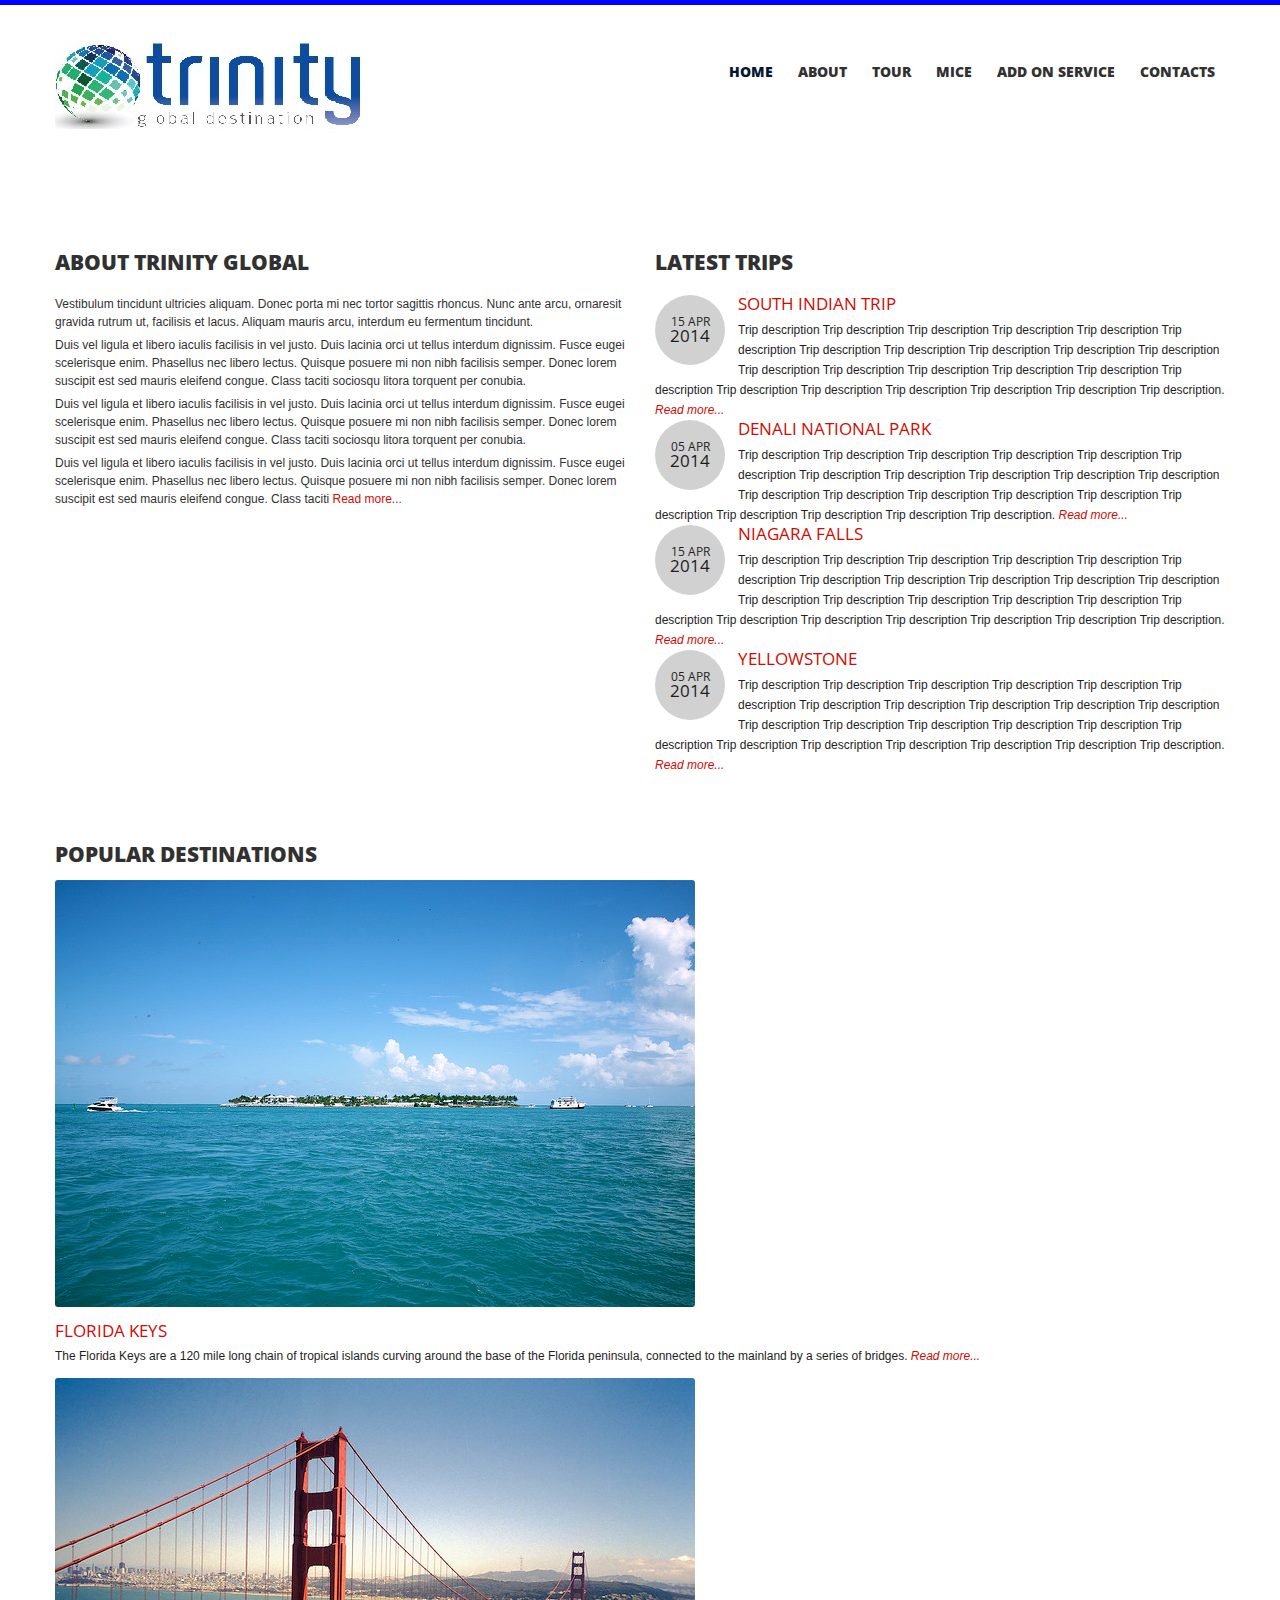
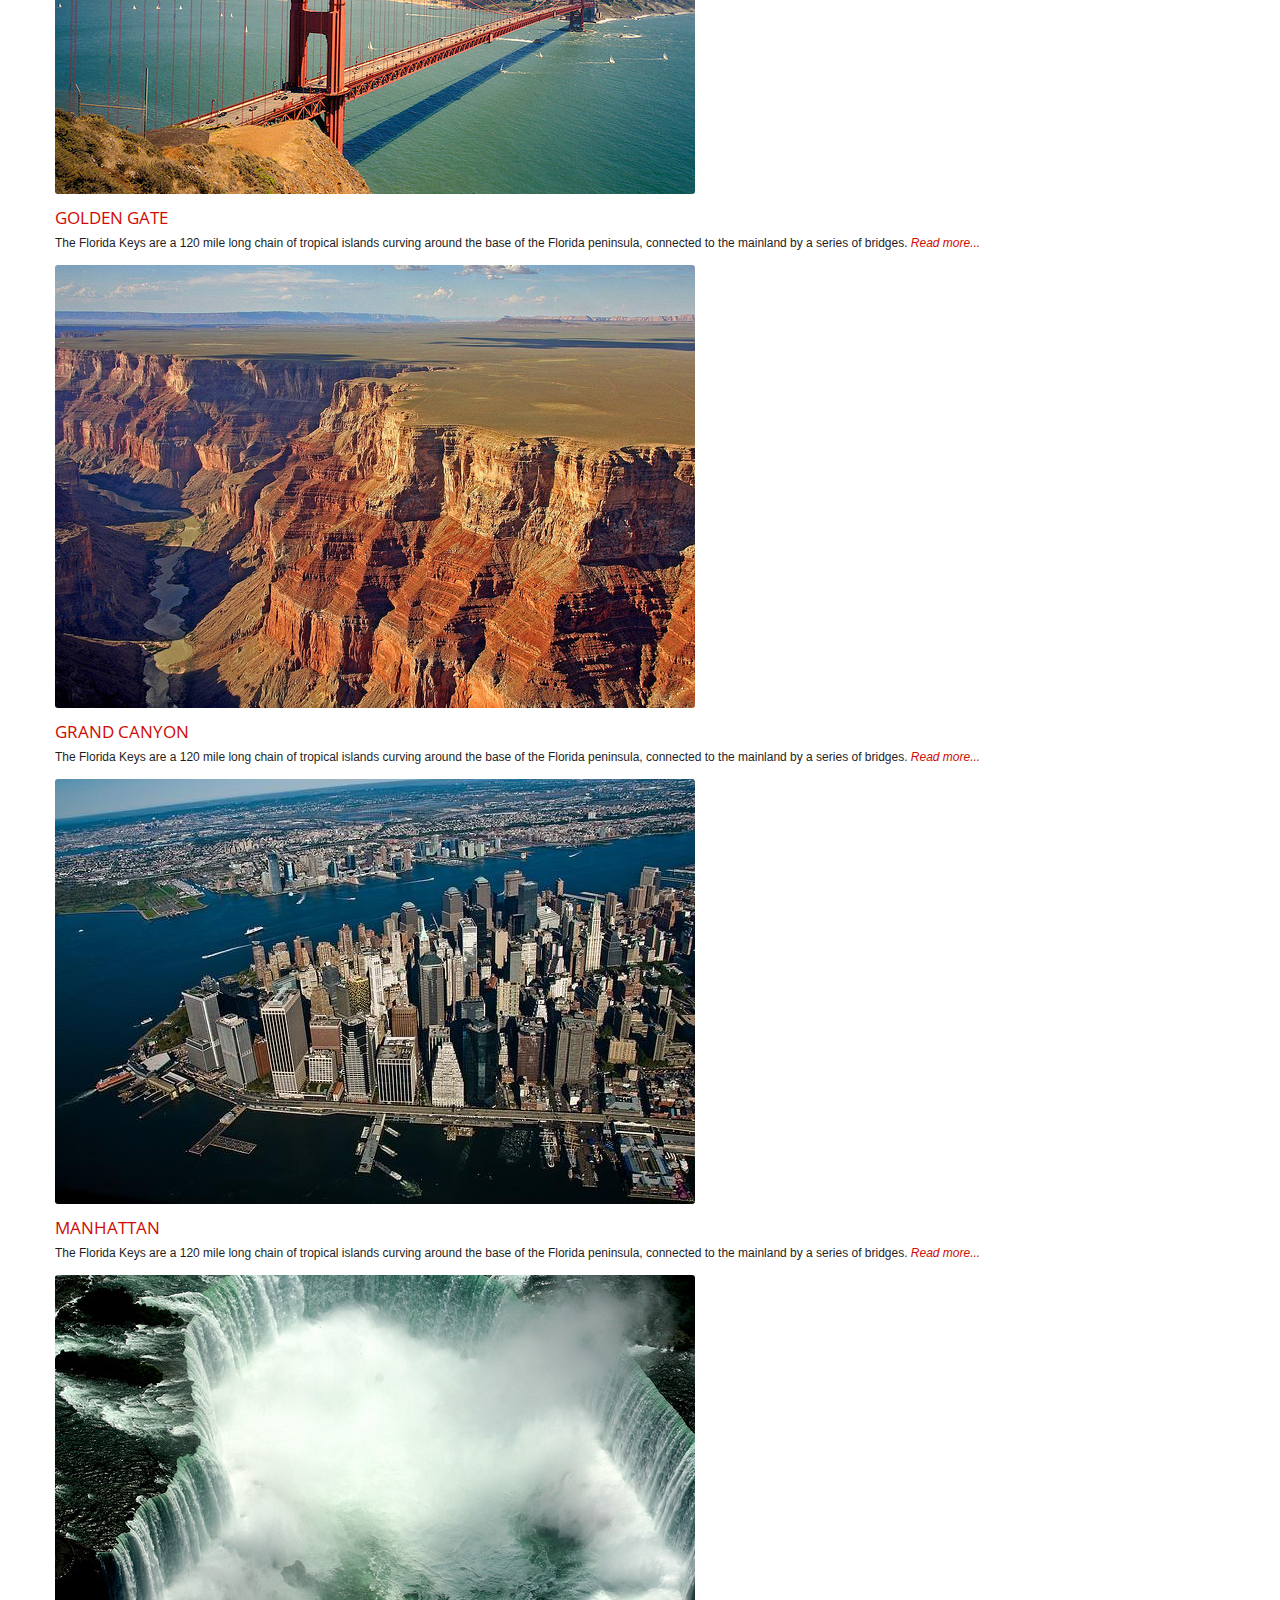
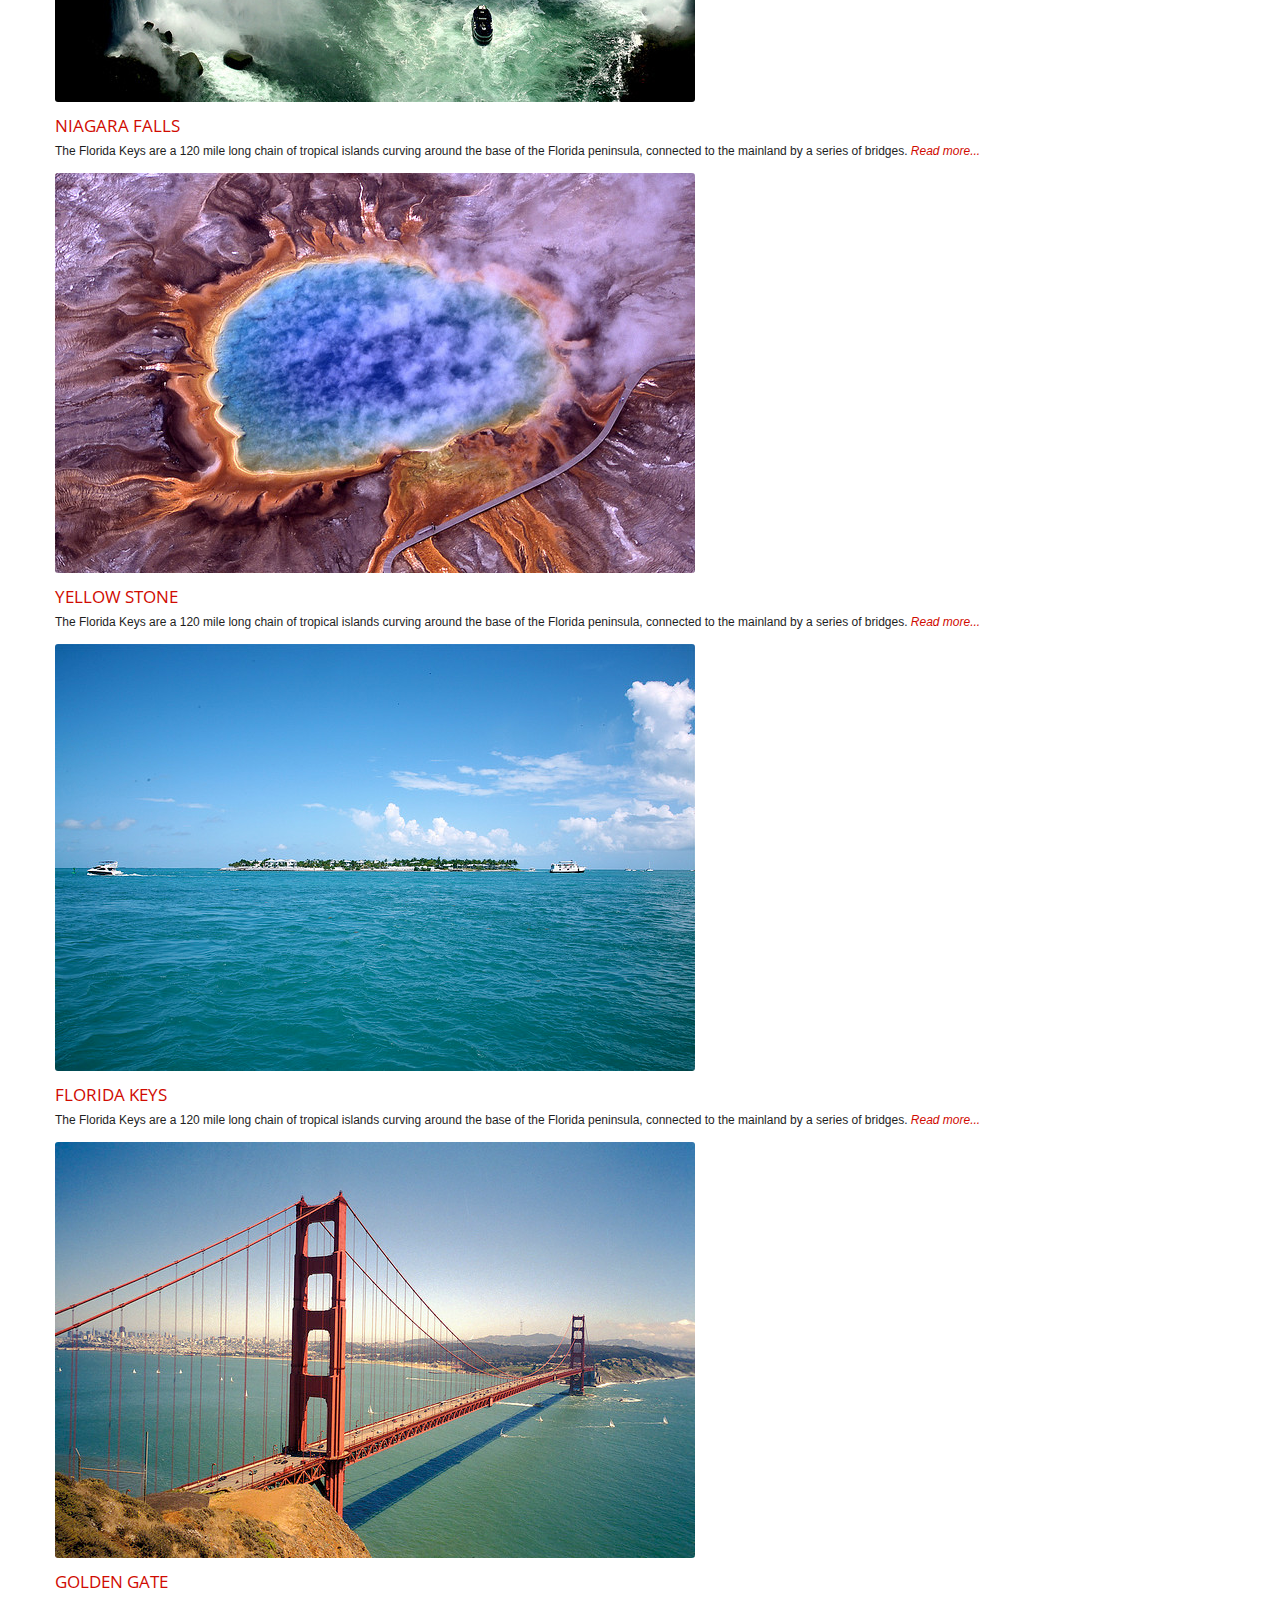
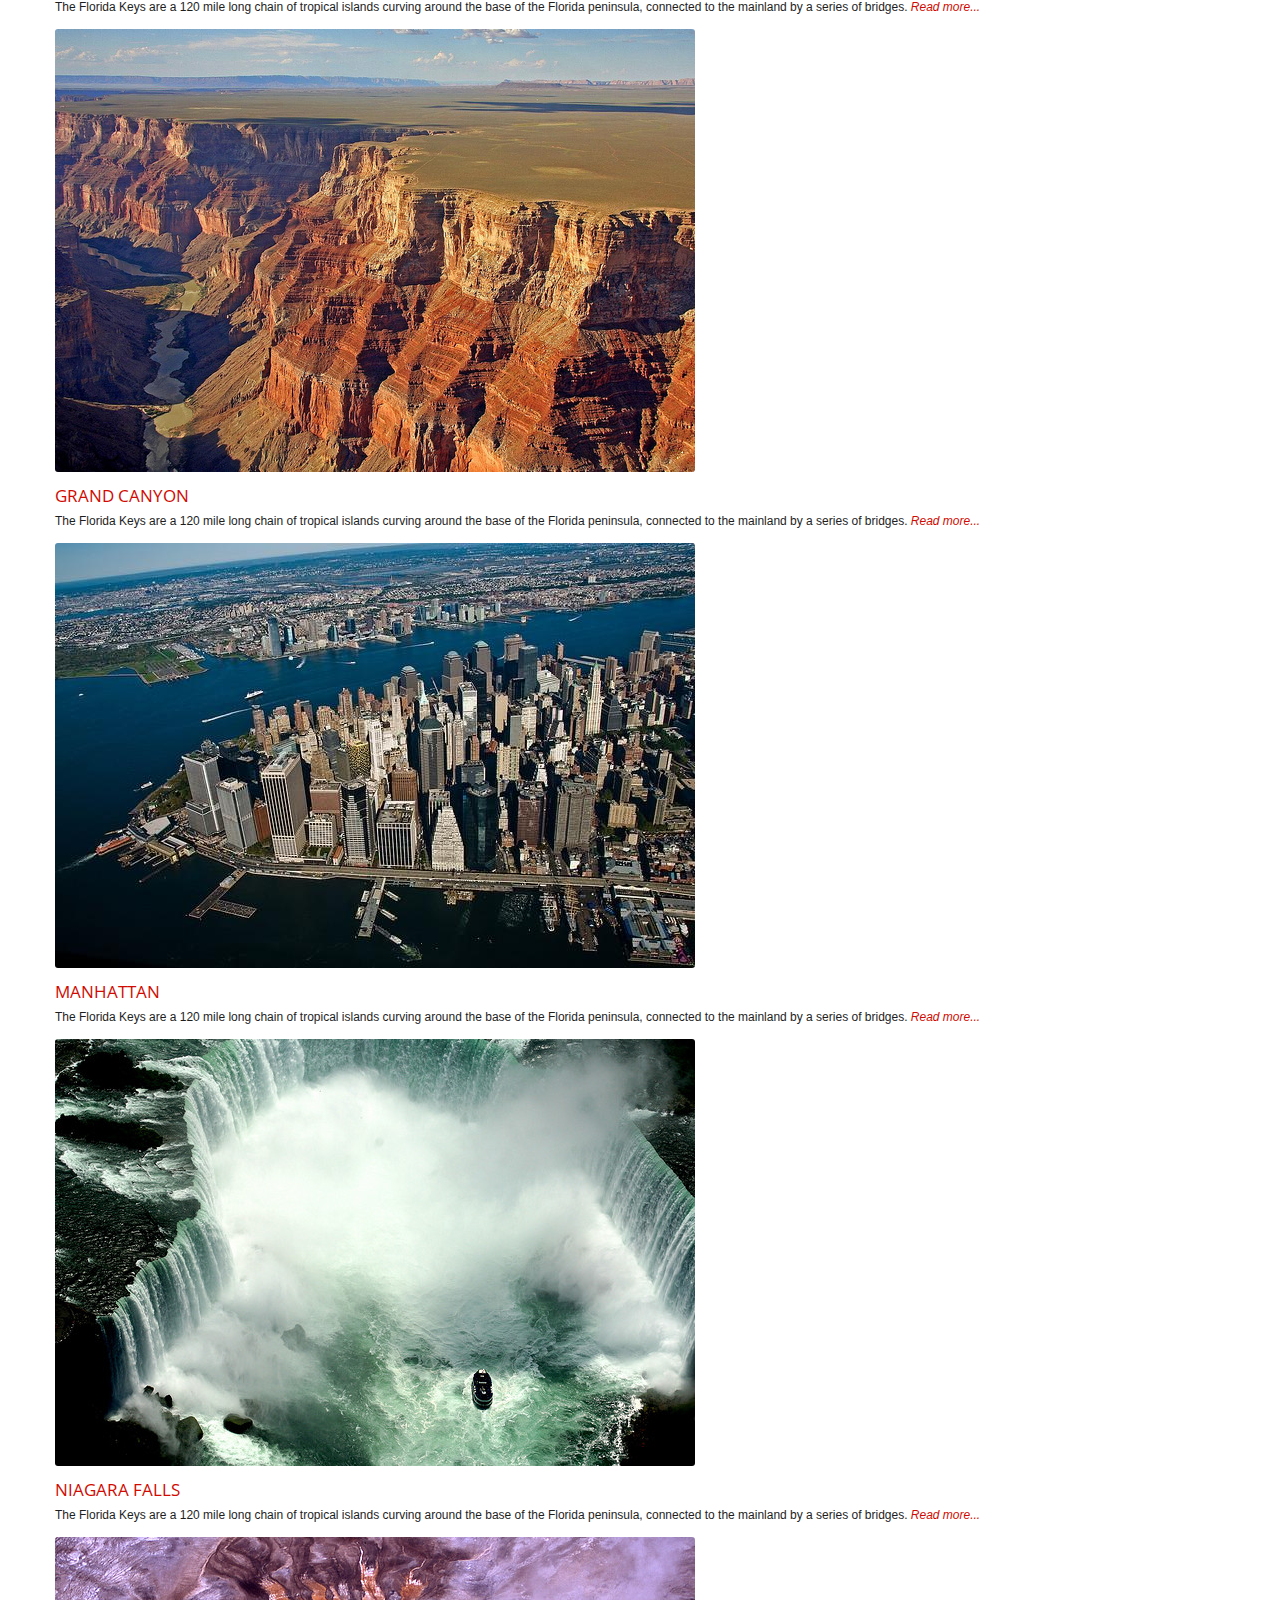
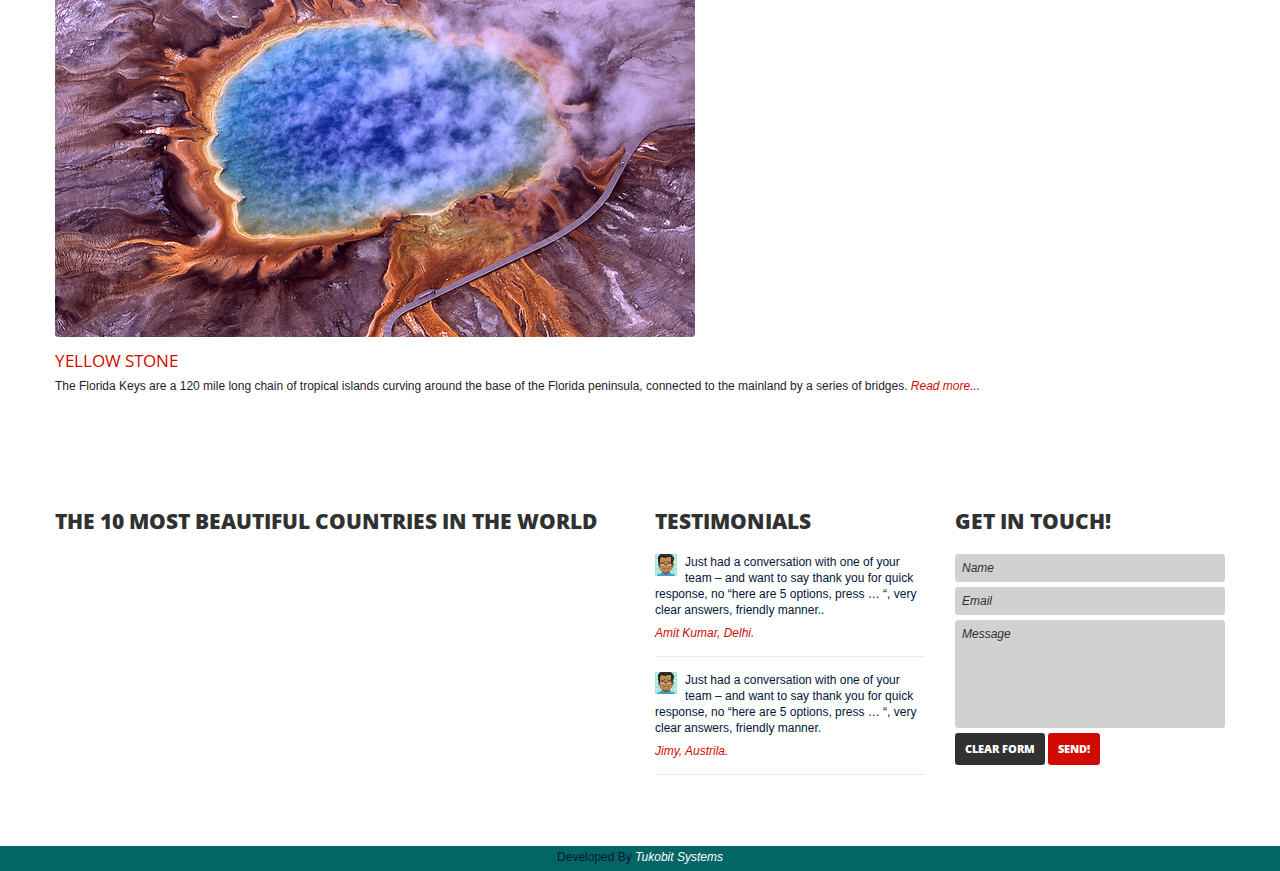
==== index.html @ 5bbd2037 "trinity version 1" ====
<!DOCTYPE html>
<html lang="en">
<head>
	<meta charset="utf-8">
		<meta name="viewport" content="width=device-width, initial-scale=1.0">
		<meta name="description" content="">
		<meta name="author" content="">
		<title>Trinity Global Destination</title>
		<meta name="description" content="Trinity chennai, Trinity GLobal Chennai" />
		<meta name="keywords" content="Trinity chennai, Trinity GLobal Chennai" />

<link href='http://fonts.googleapis.com/css?family=Open+Sans:400,600,700,800' rel='stylesheet' type='text/css'>
<!-- for slider and menu -->
<link rel="stylesheet" id="camera-css"  href="css/camera.css" type="text/css" media="all">
<link href="css/bootstrap.css" rel="stylesheet">
<link href="css/theme.css" rel="stylesheet">
<link rel="stylesheet" type="text/css" href="css/skins/tango/skin.css" />
<link href="css/bootstrap-responsive.css" rel="stylesheet">


</head>
<body>
    <div class="header">
    	<div class="wrap">
        	<div class="navbar navbar_ clearfix">
            	<div class="container">
                    <div class="row">
                        <div class="span4">
                        	<div class="logo"><a href="index.html"><img src="images/logo.jpg" alt="" /></a></div>                        
                        </div>
                        <div class="span8">
                        	  <i class="icon"></i> 
                        	<div class="follow_us">
                                
                            </div>
                            <div class="clear"></div>
                            <nav id="main_menu">
                                <div class="menu_wrap">
                                    <ul class="nav sf-menu">
                                      <li class="current"><a href="index.html">Home</a></li>
                                      <li><a href="#">About</a></li>
                                      <li><a href="#">Tour</a></li>
                                      <li><a href="#">Mice</a></li>
                                      <li class="sub-menu"><a href="javascript:{}">Add on Service</a>
                                           <ul>
                                              <li><a href="#"><span>-</span> Visa</a></li>
                                              <li><a href="#"><span>-</span>Passport</a></li>
                                              <li><a href="#"><span>-</span>Service 1</a></li>                                      
                                          </ul>
                                      </li>                                  
                                      
                                      <li><a href="contacts.html">Contacts</a></li>
                                    </ul>
                                </div>
                             </nav>                            
                        </div>
                    </div>                
                </div>
             </div>
        </div>    
    </div>
    <div class="page_container">
        <!--slider-->
        <div id="main_slider">
            <div class="camera_wrap" id="camera_wrap_1">
                <div data-src="images/Sydney.jpg" ></div>
                <div data-src="images/Grand Aus.jpg"></div>
                <div data-src="images/Spanish_steps.jpg"></div>                                        
            </div><!-- #camera_wrap_1 -->
            <div class="clear"></div>	
        </div>        
        <!--//slider-->
                       
      
        <div class="wrap block">
        	<div class="container">
        		<div class="row news_block">
        			<div class="span6">
                    	<h2 class="title">About Trinity Global</h2>
                        <p>Vestibulum tincidunt ultricies aliquam. Donec porta mi nec tortor sagittis rhoncus. Nunc ante arcu, ornaresit gravida rutrum ut, facilisis et lacus. Aliquam mauris arcu, interdum eu fermentum tincidunt.</p>
                        <p>Duis vel ligula et libero iaculis facilisis in vel justo. Duis lacinia orci ut tellus interdum dignissim. Fusce eugei scelerisque enim. Phasellus nec libero lectus. Quisque posuere mi non nibh facilisis semper. Donec lorem suscipit est sed mauris eleifend congue. Class taciti sociosqu litora torquent per conubia.</p>
                        <p>Duis vel ligula et libero iaculis facilisis in vel justo. Duis lacinia orci ut tellus interdum dignissim. Fusce eugei scelerisque enim. Phasellus nec libero lectus. Quisque posuere mi non nibh facilisis semper. Donec lorem suscipit est sed mauris eleifend congue. Class taciti sociosqu litora torquent per conubia.</p>
                        <p>Duis vel ligula et libero iaculis facilisis in vel justo. Duis lacinia orci ut tellus interdum dignissim. Fusce eugei scelerisque enim. Phasellus nec libero lectus. Quisque posuere mi non nibh facilisis semper. Donec lorem suscipit est sed mauris eleifend congue. Class taciti <a href="#">Read more...</a></p>
                    </div> 
                    <div class="span6">
                    	<h2 class="title">Latest Trips</h2>
                        <ul id="newscarousel" class="jcarousel-skin-tango">
                            <li>
                            	<div class="news_date">15 apr<span>2014</span></div>
                                <div class="news_t"><a href="#">South Indian Trip</a></div>
                                <div class="news_info"> Trip description  Trip description  Trip description  Trip description  Trip description  Trip description Trip description Trip description Trip description Trip description Trip description Trip description Trip description Trip description Trip description Trip description Trip description Trip description Trip description Trip description Trip description Trip description Trip description. <a href="#">Read more...</a></div>
                                <div class="clear"></div>
                            </li>
                            <li>
                            	<div class="news_date">05 apr<span>2014</span></div>
                                <div class="news_t"><a href="#">Denali National Park</a></div>
                               <div class="news_info"> Trip description  Trip description  Trip description  Trip description Trip description Trip description Trip description Trip description Trip description Trip description Trip description Trip description Trip description Trip description Trip description Trip description Trip description Trip description Trip description Trip description Trip description. <a href="#">Read more...</a></div>
                                <div class="clear"></div>
                            </li>
                            <li>
                            	<div class="news_date">15 apr<span>2014</span></div>
                                <div class="news_t"><a href="#">Niagara Falls</a></div>
                                <div class="news_info"> Trip description  Trip description  Trip description  Trip description  Trip description  Trip description Trip description Trip description Trip description Trip description Trip description Trip description Trip description Trip description Trip description Trip description Trip description Trip description Trip description Trip description Trip description Trip description Trip description. <a href="#">Read more...</a></div>
                                <div class="clear"></div>
                            </li>
                            <li>
                            	<div class="news_date">05 apr<span>2014</span></div>
                                <div class="news_t"><a href="#">Yellowstone</a></div>
                               <div class="news_info"> Trip description  Trip description  Trip description  Trip description  Trip description  Trip description Trip description Trip description Trip description Trip description Trip description Trip description Trip description Trip description Trip description Trip description Trip description Trip description Trip description Trip description Trip description Trip description Trip description. <a href="#">Read more...</a></div>
                                <div class="clear"></div>
                            </li>
                         </ul> 
                    </div>       		
            	</div>
        	</div>
        </div>
        
        <div class="wrap block carousel_block">
            <div class="container">
            	<h2 class="upper">Popular Destinations</h2>
            	<div class="row">
                    <div class="span12">
                        <ul id="mycarousel2" class="jcarousel-skin-tango">
                            <li>
                            	<div class="post_carousel">
                                	<img src="images/popular/florida keys.jpg" alt="" />
                                	<div class="title_t"><a href="#">Florida Keys</a></div>
                                    The Florida Keys are a 120 mile long chain of tropical islands curving around the base of the Florida peninsula, connected to the mainland by a series of bridges. <a href="#" class="arrow_link">Read more...</a>
                                </div>	
                            </li>
                            <li>
                            	<div class="post_carousel">
                                	<img src="images/popular/golden gate.jpg" alt="" />
                                	<div class="title_t"><a href="#">Golden Gate</a></div>
                                The Florida Keys are a 120 mile long chain of tropical islands curving around the base of the Florida peninsula, connected to the mainland by a series of bridges. <a href="#" class="arrow_link">Read more...</a>
                                </div>	
                            </li>
                            <li>
                            	<div class="post_carousel">
                                	<img src="images/popular/grand canyon.jpg" alt="" />
                                	<div class="title_t"><a href="#">Grand Canyon</a></div>
                                 The Florida Keys are a 120 mile long chain of tropical islands curving around the base of the Florida peninsula, connected to the mainland by a series of bridges. <a href="#" class="arrow_link">Read more...</a>
                                </div>	
                            </li>
                            <li>
                            	<div class="post_carousel">
                                	<img src="images/popular/manhattan.jpg" alt="" />
                                	<div class="title_t"><a href="#">Manhattan</a></div>
                                    The Florida Keys are a 120 mile long chain of tropical islands curving around the base of the Florida peninsula, connected to the mainland by a series of bridges. <a href="#" class="arrow_link">Read more...</a>
                                </div>	
                            </li> 
                            <li>
                            	<div class="post_carousel">
                                	<img src="images/popular/niagara falls.jpg" alt="" />
                                	<div class="title_t"><a href="#">Niagara Falls</a></div>
                                   The Florida Keys are a 120 mile long chain of tropical islands curving around the base of the Florida peninsula, connected to the mainland by a series of bridges. <a href="#" class="arrow_link">Read more...</a>
                                </div>	
                            </li>
                            <li>
                            	<div class="post_carousel">
                                	<img src="images/popular/yellowstone.jpg" alt="" />
                                	<div class="title_t"><a href="#">Yellow Stone</a></div>
                                   The Florida Keys are a 120 mile long chain of tropical islands curving around the base of the Florida peninsula, connected to the mainland by a series of bridges. <a href="#" class="arrow_link">Read more...</a>
                                </div>	
                            </li>    
                            
                            <li>
                            	<div class="post_carousel">
                                	<img src="images/popular/florida keys.jpg" alt="" />
                                	<div class="title_t"><a href="#">Florida Keys</a></div>
                                    The Florida Keys are a 120 mile long chain of tropical islands curving around the base of the Florida peninsula, connected to the mainland by a series of bridges. <a href="#" class="arrow_link">Read more...</a>
                                </div>	
                            </li>
                            <li>
                            	<div class="post_carousel">
                                	<img src="images/popular/golden gate.jpg" alt="" />
                                	<div class="title_t"><a href="#">Golden Gate</a></div>
                                The Florida Keys are a 120 mile long chain of tropical islands curving around the base of the Florida peninsula, connected to the mainland by a series of bridges. <a href="#" class="arrow_link">Read more...</a>
                                </div>	
                            </li>
                            <li>
                            	<div class="post_carousel">
                                	<img src="images/popular/grand canyon.jpg" alt="" />
                                	<div class="title_t"><a href="#">Grand Canyon</a></div>
                                 The Florida Keys are a 120 mile long chain of tropical islands curving around the base of the Florida peninsula, connected to the mainland by a series of bridges. <a href="#" class="arrow_link">Read more...</a>
                                </div>	
                            </li>
                            <li>
                            	<div class="post_carousel">
                                	<img src="images/popular/manhattan.jpg" alt="" />
                                	<div class="title_t"><a href="#">Manhattan</a></div>
                                    The Florida Keys are a 120 mile long chain of tropical islands curving around the base of the Florida peninsula, connected to the mainland by a series of bridges. <a href="#" class="arrow_link">Read more...</a>
                                </div>	
                            </li> 
                            <li>
                            	<div class="post_carousel">
                                	<img src="images/popular/niagara falls.jpg" alt="" />
                                	<div class="title_t"><a href="#">Niagara Falls</a></div>
                                   The Florida Keys are a 120 mile long chain of tropical islands curving around the base of the Florida peninsula, connected to the mainland by a series of bridges. <a href="#" class="arrow_link">Read more...</a>
                                </div>	
                            </li>
                            <li>
                            	<div class="post_carousel">
                                	<img src="images/popular/yellowstone.jpg" alt="" />
                                	<div class="title_t"><a href="#">Yellow Stone</a></div>
                                   The Florida Keys are a 120 mile long chain of tropical islands curving around the base of the Florida peninsula, connected to the mainland by a series of bridges. <a href="#" class="arrow_link">Read more...</a>
                                </div>	
                            </li>                                                                                
                        </ul>                        
                    </div>                
                </div>                
            </div>
        </div>        
    </div>
	    
    <div id="footer">
    	<div class="wrap">
    		<div class="container">
            	<div class="row">
                	<div class="span6">
                    	<h2 class="title">The 10 most beautiful countries in the world</h2>
                        <iframe width="553" height="240" src="https://www.youtube.com/embed/GgEOurHF_No" frameborder="0" allowfullscreen> </iframe>
                        
                    </div>
                    <div class="span3">
                    	<h2 class="title">Testimonials</h2>
                        <ul>
                        	<li>
                            	<span class="testimonials_arrow"></span>Just had a conversation with one of your team – and want to say thank you for quick response, no “here are 5 options, press … “, very clear answers, friendly manner..
                            	<div class="clear"></div>
                                <div class="author">Amit Kumar, Delhi.</div>
                            </li>
                            <li>
                            	<span class="testimonials_arrow"></span>Just had a conversation with one of your team – and want to say thank you for quick response, no “here are 5 options, press … “, very clear answers, friendly manner.
                            	<div class="clear"></div>
                                <div class="author">Jimy, Austrila.</div>
                            </li>
                            <a href="#" class="arrow_link">More Testimonials...</a>
                        </ul>                     
                    </div>
                    <div class="span3">
                        <h2 class="title">Get in touch!</h2>
                        <form action="#" method="post">
                        	<input class="span3" type="text" name="name" id="name" value="Name" onFocus="if (this.value == 'Name') this.value = '';" onBlur="if (this.value == '') this.value = 'Name';" />
                            <input class="span3" type="text" name="email" id="email" value="Email" onFocus="if (this.value == 'Email') this.value = '';" onBlur="if (this.value == '') this.value = 'Email';" />
                            <textarea name="message" id="message" class="span3" onFocus="if (this.value == 'Message') this.value = '';" onBlur="if (this.value == '') this.value = 'Message';" >Message</textarea>
                            <div class="clear"></div>
                            <input type="reset" class="btn dark_btn" value="Clear form" />
                            <input type="submit" class="btn send_btn" value="Send!" />
                            <div class="clear"></div>
                        </form>
                    </div>         	
            	</div>
        	</div>            
        </div>
        
        <div class="footer_bottom">
                		<p align="center">  Developed By <a href="http://tukobit.com"> Tukobit Systems</a></p>
                </div>
            </div>

	<script src="http://ajax.googleapis.com/ajax/libs/jquery/1.8.2/jquery.min.js"></script>
    <script type="text/javascript" src="js/jquery.easing.1.3.js"></script>
    <!-- <script type="text/javascript" src="js/jquery.mobile.customized.min.js"></script> -->
    <script type="text/javascript" src="js/camera.js"></script>
    <script src="js/bootstrap.js"></script>
    <script src="js/superfish.js"></script>
    <script type="text/javascript" src="js/jquery.prettyPhoto.js"></script>
    <script type="text/javascript" src="js/jquery.jcarousel.js"></script>
    <script type="text/javascript" src="js/jquery.tweet.js"></script>
    <script type="text/javascript" src="js/myscript.js"></script>
    <script type="text/javascript">
		$(document).ready(function(){	
			//Slider
			$('#camera_wrap_1').camera();
			
			//Popular destination
			$('#mycarousel, #mycarousel2, #newscarousel').jcarousel();													
		});		
	</script>
</body>
</html>
---- css/camera.css ----
/**************************
*
*	GENERAL
*
**************************/
.camera_wrap a, .camera_wrap img, 
.camera_wrap ol, .camera_wrap ul, .camera_wrap li,
.camera_wrap table, .camera_wrap tbody, .camera_wrap tfoot, .camera_wrap thead, .camera_wrap tr, .camera_wrap th, .camera_wrap td
.camera_thumbs_wrap a, .camera_thumbs_wrap img, 
.camera_thumbs_wrap ol, .camera_thumbs_wrap ul, .camera_thumbs_wrap li,
.camera_thumbs_wrap table, .camera_thumbs_wrap tbody, .camera_thumbs_wrap tfoot, .camera_thumbs_wrap thead, .camera_thumbs_wrap tr, .camera_thumbs_wrap th, .camera_thumbs_wrap td {
	background: none;
	border: 0;
	font: inherit;
	font-size: 100%;
	margin: 0;
	padding: 0;
	vertical-align: baseline;
	list-style: none
}
.camera_wrap {
	display: none;
	float: left;
	position: relative;
	z-index: 0;
}
.camera_wrap img {max-width: none!important;
}
.camera_fakehover {
	height: 100%;
	min-height: 60px;
	position: relative;
	width: 100%;
	z-index: 1;
	background:#607a89;
}
.camera_wrap {
	width: 100%;
}
.camera_src {
	display: none;
}
.cameraCont, .cameraContents {
	height: 100%;
	position: relative;
	width: 100%;
	z-index: 1;
}
.cameraSlide {
	bottom: 0;
	left: 0;
	position: absolute;
	right: 0;
	top: 0;
	width: 100%;
}
.cameraContent {
	bottom: 0;
	display: none;
	left: 0;
	position: absolute;
	right: 0;
	top: 0;
	width: 100%;
}
.camera_target {
	bottom: 0;
	height: 100%;
	left: 0;
	overflow: hidden;
	position: absolute;
	right: 0;
	text-align: left;
	top: 0;
	width: 100%;
	z-index: 0;
}
.camera_overlayer {
	bottom: 0;
	height: 100%;
	left: 0;
	overflow: hidden;
	position: absolute;
	right: 0;
	top: 0;
	width: 100%;
	z-index: 0;
}
.camera_target_content {
	bottom: 0;
	left: 0;
	overflow: hidden;
	position: absolute;
	right: 0;
	top: 0;
	z-index: 2;
}
.camera_target_content .camera_link {
	display: block;
	height: 100%;
	text-decoration: none;
}
.camera_loader {
	overflow: hidden;
	position: absolute;
	z-index: 3;
}
.camera_bar {
	bottom: 0;
	left: 0;
	overflow: hidden;
	position: absolute;
	right: 0;
	top: 0;
	z-index: 3;
}
.camera_thumbs_wrap.camera_left .camera_bar, .camera_thumbs_wrap.camera_right .camera_bar {
	height: 100%;
	position: absolute;
	width: auto;
}
.camera_thumbs_wrap.camera_bottom .camera_bar, .camera_thumbs_wrap.camera_top .camera_bar {
	height: auto;
	position: absolute;
	width: 100%;
}
.camera_nav_cont {
	height: 65px;
	overflow: hidden;
	position: absolute;
	right: 9px;
	top: 15px;
	width: 120px;
	z-index: 4;
}
.camerarelative {
	overflow: hidden;
	position: relative;
}
.imgFake {
	cursor: pointer;
}
.camera_prevThumbs {
}
.camera_prevThumbs div {
}
.camera_nextThumbs {
}
.camera_nextThumbs div {
}
.camera_command_wrap .hideNav {
	display: none;
}
.camera_command_wrap {
	left: 0;
	position: relative;
	right:0;
	z-index: 4;
}
.camera_wrap .camera_pag .camera_pag_ul {display:none;
}
.camera_commands {display:none;
}
.camera_prev, .camera_next {
	cursor: pointer;
	height: 44px;
	position: absolute;
	top: 50%;
	margin-top:-22px;
	width: 25px;
	z-index: 50;
	display:block !important; 
	
}
.camera_prev {left: 15%;
}
.camera_prev > span {
	background-position:0 0;
	display: block;
	height: 44px;
	width: 25px;
}
.camera_next {
	right: 15%;
}
.camera_prev > span, .camera_next > span {
	background: url(../img/slider_nav.png);
	background-repeat:no-repeat;
}
.camera_next > span {
	background-position:-25px 0;
	display: block;
	height: 44px;
	width: 25px;
}
.camera_next > span:hover {	background-position:-25px -44px;
}
.camera_prev > span:hover {	background-position:0 -44px;
}
.camera_clear {
	display: block;
	clear: both;
}
.showIt {display: none;
}
.camera_clear {
	clear: both;
	display: block;
	height: 1px;
	margin: 0;
	font-size:0;
	position: relative;
}
.camera_caption {display:none;
}
---- css/theme.css ----
}
body { overflow-x:hidden;
}
.font {
	font-family: 'Open Sans', sans-serif;
	font-weight:400; /*Normal*/
	font-weight:600; /*Semi-Bold*/
	font-weight:700; /*Bold*/
	font-weight:800; /*Extra-Bold*/	
}
.header {
	padding:36px 0 21px 0;
	background:#fff;
	border-top:5px blue solid;
}
.fleft {float:left;
}
.fright {float:right;
}
.clear {
	height:0;
	clear:both;
	font-size:0;
}
.author {
	padding-top:7px;
	color:#d00b01;
	font-style:italic;
}
img {
	outline:0;
	vertical-align:top;
}
.logo {padding-bottom:6px;
}
.logo img {max-width:100%;
}

.follow_us {
	text-align:right;
	padding:3px 4px 9px 0;
}
.follow_us ul li {
	padding:0;
	margin:0 0 0 5px;
	display:inline-block;
	line-height:30px;
}
.follow_us a {
	background-image:url(../img/top_socials.png);
	background-repeat:no-repeat;
	height:30px;
	width:30px;
	display:block;
	text-indent:-9999px;
	text-align:left;
}
.follow_us a.facebook {background-position:0 0;
}
.follow_us a.facebook:hover {background-position:0 -30px;
}
.follow_us a.vimeo {background-position:-35px 0;
}
.follow_us a.vimeo:hover {background-position:-35px -30px;
}
.follow_us a.tumbrl {background-position:-70px 0;
}
.follow_us a.tumbrl:hover {background-position:-70px -30px;
}
.follow_us a.twitter {background-position:-105px 0;
}
.follow_us a.twitter:hover {background-position:-105px -30px;
}
.follow_us a.delicious {background-position:-140px 0;
}
.follow_us a.delicious:hover {background-position:-140px -30px;
}

/*nav*/
#main_menu {
	position: relative;
	float:right;
}
.menu_wrap {
  padding-top: 10px;
  float:right;
}
.menu_wrap .nav li {
  margin: 0;
  padding: 0;
  position: relative;
  zoom: 1;
}
.menu_wrap .nav > li {
  padding: 0 0 0 25px;
  display:inline-block;
}
.menu_wrap .nav > li:first-child {
}
#main_menu select {
	display: none;
	font-family:Arial;
	font-size:12px;
}
.menu_wrap .nav li a {
  line-height:18px;
  color: #313131;
  font-family: 'Open Sans', sans-serif;
  font-weight:800;
  font-size:14px;
  text-transform: uppercase;
  text-shadow: none;
  text-decoration: none;
  padding:0; 
  text-align:left;
}
.menu_wrap .nav > li.sfHover > a,
.menu_wrap .nav > li.sfHover > a:hover,
.menu_wrap .nav > li > a:hover,
.menu_wrap .nav > li.current > a,
.menu_wrap .nav > li.current > a:hover {
	color: #031634;
	background:none;
}
.sub-menu > a {position: relative;
}
.menu_wrap .nav > li.sub-menu > a:before {
  content: " ";
  position: absolute;
  background: none;
  width: 7px;
  height: 4px;
  right: 50%;
  top: 51px;
  margin: 0 -3px 0 0;
}
.menu_wrap .nav > li.sfHover > a:before,
.menu_wrap .nav > li.sfHover > a:hover:before,
.menu_wrap .nav > li > a:hover:before,
.menu_wrap .nav > li.current > a:before,
.menu_wrap .nav > li.current > a:hover:before { background: url('../img/li-marker.png') left top no-repeat;
}
.menu_wrap .nav > li.current > a:before { background: none;
}
.menu_wrap .nav > li.current.sfHover > a:before { background: url('../img/li-marker.png') left top no-repeat;
}
.menu_wrap .nav ul {
  position: absolute;
  display: none;
  width: 133px;
  left: 0;
  top: 55px;
  list-style: none;
  zoom: 1;
  z-index: 25;
  background:#fff;
  border-top:4px #031634 solid;
  padding: 14px 0 7px 0;
  margin: 0;
}

.menu_wrap .nav > li li.sub-menu > a:before {
  content: " ";
  position: absolute;
  background: none;
  width: 7px;
  height: 4px;
  right: 10px;
  top: 13px;
}
.menu_wrap .nav ul li a {
  display: block;
  text-transform: none;
  font-size: 12px;
  font-weight:400;
  color:#313131;
  line-height: 18px;
  padding: 0 10px 7px 15px;
  background: none;
}
.menu_wrap .nav ul li a span {display:none;
}
.menu_wrap .nav > li > ul li > a:hover,
.menu_wrap .nav > li > ul li.sfHover > a,
.menu_wrap .nav > li > ul li.current > a {
  text-decoration: none;
  color:#d00b01;
}
.menu_wrap .nav > li > ul li > a:hover:before,
.menu_wrap .nav > li > ul li.sfHover > a:before { background: none;  
}
.menu_wrap .nav ul ul {
  position: absolute;
  display: none;
  width: 133px;
  left: 133px;
  top: -6px;
  height: auto;
  list-style: none;
  z-index: 111;
  padding: 14px 0 7px 0;
  margin: 0;
  border-top:0;
}
.page_container {
	padding-bottom:40px;
	background:#FFF;
}
.separator {
}
.block {padding-bottom:50px;
}
#main_slider {padding-bottom:70px;	
}

.planning {
	padding-bottom:50px;
	text-align:center;
}
.planning a {
	display:block;
	margin-bottom:15px;
	padding:0;
	color:#3a3a3a;
}
.planning a span.img_icon {
	display:block;
	width:70px;
	height:70px;
	margin:0 auto 14px auto;
}
.planning a span.icon1 {
	background-image:url(../img/icon1.png);
	background-position:left top;
	background-repeat:no-repeat;
}
.planning a:hover span.icon1 {background-position:left bottom;
}
.planning a span.icon2 {
	background-image:url(../img/icon2.png);
	background-position:left top;
	background-repeat:no-repeat;
}
.planning a:hover span.icon2 {background-position:left bottom;
}
.planning a span.icon3 {
	background-image:url(../img/icon3.png);
	background-position:left top;
	background-repeat:no-repeat;
}
.planning a:hover span.icon3 {background-position:left bottom;
}
.planning a span.icon4 {
	background-image:url(../img/icon4.png);
	background-position:left top;
	background-repeat:no-repeat;
}
.planning a:hover span.icon4 {background-position:left bottom;
}
.planning a span.link_title {
	display:block;
	line-height:24px;
	font-size:20px;
	text-transform:uppercase;
	font-family: 'Open Sans', sans-serif;
	font-weight:800;
	padding-bottom:8px;
	color:#313131;	
}
.planning a:hover {text-decoration:none;
}

.welcome_block {
	text-align:center;
	padding:36px 0;
	line-height:20px;
	font-size:18px;
	color:#3b3b3b;
	font-family: 'Open Sans', sans-serif;
	font-weight:400;
	position:relative;
	text-transform:uppercase;
}
.welcome_block span {
	line-height:31px;
	padding-top:7px;
	font-size:30px;
	display:block;	
}
.welcome_line {
	height:1px;
	background:url(../img/welcome_bg.png) no-repeat center top;
	position:absolute;
	left:0;
	right:0;
}
.welcome_t {top:0;
}
.welcome_b {bottom:0;
}
h2.title {
	padding:0;
	margin:0 0 19px 0;
	line-height:28px;
	text-transform:uppercase;
	color:#313131;
	font-family: 'Open Sans', sans-serif;
	font-weight:800;
}
h2.title a {
	font-size:21px;
	color:#313131;
	font-family: 'Open Sans', sans-serif;
	font-weight:800;
	text-transform:uppercase;
}
h2.title a:hover {
	color:#d00b01;
	text-decoration:none;
}
p.last {margin-bottom:15px;
}
.block [class*="span"] {margin-bottom:15px;
}
[class*="span"] img, [class*="span"] iframe {max-width:100%;
}
.grey {color:#9d9d9d;
}
.block ul.the-icons {
	margin-left:0;
	margin-bottom:5px;
}
.upper {text-transform:uppercase;
}
h2.upper {
	margin-bottom:12px;
	margin-top:0;
}
.hover_img {
	position:relative;
	background-color:#fff;
}
.hover_img img, .post_carousel img {border-radius:3px;
}
.portfolio_zoom1 {
	display:none;
	width:40px;
	height:40px;
	position:absolute;
	left:50%;
	top:50%;
	margin:-20px 0 0 -20px;
	background-image:url(../img/zoom1.png);
	background-position:0 0;
	background-repeat:no-repeat;
	z-index:2;
}
.hover_img:hover .portfolio_zoom1 { display:block;
}


.post_carousel {
	padding-bottom:12px;
	color:#1e1e1e;
}
.post_carousel .title_t, .news_t {
	line-height:20px;
	padding:14px 0 5px 0;
	font-size:17px;
	text-transform:uppercase;
	font-family: 'Open Sans', sans-serif;
	font-weight:400;
	color:#d00b01;
}
.post_carousel .title_t a, .news_t a {
	font-size:17px;
	text-transform:uppercase;
	font-family: 'Open Sans', sans-serif;
	font-weight:400;
	color:#d00b01;
}
.post_carousel .title_t a:hover, .news_t a:hover {
	text-decoration:none;
	color:#313131;
}
.post_meta, .news {
	color:#9d9d9d;
	font-style:italic;
	padding-bottom:8px;
}
.post_meta span, news span {padding:0 7px;
}
.post_meta a, .news a {
	color:#9d9d9d;
	font-style:italic;
} 
.post_meta a:hover, .news a:hover {
	color:#d00b01;
	text-decoration:none;
} 
.arrow_link {
	font-style:italic;
	color:#d00b01;
}
.arrow_link:hover {
	text-decoration:none;
	color:#1e1e1e;	
}
.block:last-child {padding-bottom:0;
}
.block ul, .follow_us ul, #footer ul {
	padding:0;
	margin:0;
	list-style:none;
}
.block li, #footer li {
	padding:0;
	margin:0;
}
.news_date {
	width:60px;
	height:50px;
	padding:20px 5px 0 5px;
	line-height:14px;
	color:#1e1e1e;
	font-size:12px;
	text-transform:uppercase;
	font-family: 'Open Sans', sans-serif;
	font-weight:400;
	background:#d1d1d1;
	border-radius:50%;
	-moz-border-radius:50%;
	-webkit-border-radius:50%;
	float:left;
	margin:0 13px 5px 0;
	text-align:center;
}
.news_date span {
	display:block;
	font-size:17px;
}
.news_t {
	line-height:17px !important;
	padding:0 0 8px 0 !important;
}
.news {
	padding:0 0 5px 0 !important;
	line-height:16px !important;	
}
.news_info {color:#1e1e1e;
}
.news_info a {
	color:#d00b01;
	font-style:italic;
}
.news_info a:hover {
	color:#1e1e1e;
	text-decoration:none;
}

#footer {
	background:#FFF;
	padding-top:44px;
	color:#031636;
	line-height:6px;	
}
#footer a {
	color:white;
	font-style:italic;	
}
#footer .span3 { padding-bottom:30px;
}

#footer li {
	padding:0 0 15px 0;
	margin-bottom:15px;
	border-bottom:1px #eaeaea solid;
	line-height:16px;
}
#footer li:last-child {
	border-bottom:0;
	padding-bottom:0;
	margin-bottom:0;
}
.testimonials_arrow {
	width:22px;
	height:22px;
	background:url(../img/testimonials_arrow.png) no-repeat left top;
	float:left;
	margin:0 8px 0 0;
	display:block;
}

#footer input[type="text"], #footer textarea {
	margin:0 0 5px 0 !important;
	padding: 3px 6px !important;
	font-size: 12px;
	color: #313131;
	font-style:italic;
	-webkit-border-radius: 3px;
     -moz-border-radius: 3px;
          border-radius: 3px;	
	background: #d1d1d1;
	border: 1px solid #d1d1d1;
	-webkit-box-shadow: none;
	-moz-box-shadow: none;
	  box-shadow: none;		  
}
#footer textarea { min-height:100px !important;
}
#footer textarea:focus, #footer input[type="text"]:focus {
  outline: 0;
}

.footer_bottom {
	background:#036564;
	margin-top:20px;
	padding:8px 0 6px 0;
}


.foot_menu {text-align:right;
}
.foot_menu li {
	display:inline-block;
	padding:0 16px 0  0!important;
	border:0 !important;
	margin:0 !important;
}
.foot_menu li:last-child {padding:0 !important;
}
.foot_menu li a {
	text-transform:uppercase;
	color:#444444 !important;
	font-size:14px;
	font-family: 'Open Sans', sans-serif;
	font-weight:800;
	font-style:normal !important;
}
.foot_menu li a:hover, .foot_menu li a.current {
	color:#5f5f5f !important;
	text-decoration:none;
}

}
}
.breadcrumb {
  padding: 19px 0;
  margin: 0 0 20px 0;
  list-style: none;
  background:#d1d1d1;
  color:#d00b01;
  font-family: 'Open Sans', sans-serif;
  font-weight:400;
  font-size:19px;
}
.breadcrumb span {
  color:#1e1e1e;
  padding:0 5px;
}
.breadcrumb a {
  color:#1e1e1e;
  font-family: 'Open Sans', sans-serif;
  font-weight:400;
  font-size:19px;
}
.profile {text-align:center;
}
.profile_title {
	font-size: 14px;
    margin-bottom:5px;
	font-family: 'Open Sans', sans-serif;
	font-weight:400;
	color:#3a3a3a;
}
.profile img {
	margin:10px auto 15px auto;
	width:169px;
	border-radius:3px;
}
legend {
	font-family: 'Open Sans', sans-serif;
	font-weight:400;
}


/**** Isotope CSS3 transitions ****/

.isotope,
.isotope .isotope-item {
  -webkit-transition-duration: 0.8s;
     -moz-transition-duration: 0.8s;
          transition-duration: 0.8s;
}

.isotope {
  -webkit-transition-property: height, width;
     -moz-transition-property: height, width;
          transition-property: height, width;
}

.isotope .isotope-item {
  -webkit-transition-property: -webkit-transform, opacity;
     -moz-transition-property:    -moz-transform, opacity;
          transition-property:         transform, opacity;
}

/**** disabling Isotope CSS3 transitions ****/
.isotope.no-transition,
.isotope.no-transition .isotope-item,
.isotope .isotope-item.no-transition {
  -webkit-transition-duration: 0s;
     -moz-transition-duration: 0s;
          transition-duration: 0s;
}

/* End: Recommended Isotope styles */
/* disable CSS transitions for containers with infinite scrolling*/
.isotope.infinite-scrolling {
  -webkit-transition: none;
     -moz-transition: none;
          transition: none;
}
.element {
  overflow: hidden;
  position: relative;
  margin-bottom:20px;
}
.element img {max-width:100%;
}

#options {padding:0 0 10px 0;
}
#filters {
	position: relative;
	padding:0;
	margin:25px 0 0 0;
}
#filters li {
	display: block;
	margin:0 10px 10px 0;
	float: left; 
	padding:0;
	list-style:none;
}
#filters li a.selected {
	color: #fff;
	background:#d00b01;
	text-decoration:none;
}
.preloader {
	background:url(../img/preload_img.gif) center center no-repeat;
	display:block;
}

#portfolio_carousel {margin-bottom:20px;
}
#portfolio_carousel img {border-radius:3px;
}
#portfolio_carousel .carousel-control {
  position: absolute;
  top: 50%;
  left: 15px;
  width: 33px;
  height: 33px;
  margin-top: -17px;
  background-image:url(../img/portfolio_nav.png);
  background-position:0 -33px;
  background-repeat:no-repeat; 
  outline:none;
}
#portfolio_carousel .carousel-control.right {
	background-position:-102px -33px; 
	left:auto;
	right:15px; 
}
#portfolio_carousel .carousel-control.right:hover {
	background-position:-102px 0;  
}
#portfolio_carousel .carousel-control:hover {background-position:0 0;
}
.pad25 { padding-top:25px;
}
.pad5 { padding-top:5px;
}
.marg20 { margin-top:20px !important;
}

.post {padding-bottom:40px;
}
.post h2.title {margin-bottom:21px;
}

ul.links {margin-bottom:15px;
}
ul.links li {
	padding:0 0 3px 17px;
	margin:0;
	color:#313131;
	background:url(../img/li_arrow.png) no-repeat left top;
}
ul.links li a {	color:#313131;
}
ul.links li a:hover {color:#d00b01;
} 

.post img {
	margin-bottom:18px;
	max-width:100%;
}

.post_info {
	padding:5px 0;
	border-bottom:1px #dadada dotted;
	border-top:1px #dadada dotted;
	margin-bottom:12px;
	color:#313131;
}
.post_info span {color:#d00b01;
}
.post img {border-radius:3px;
}
.sidebar { padding-top:9px;
}
.sidebar .tweet_arrows {display:none;
}
.widget { margin-bottom:25px;
}
.sidebar h2.title {
	font-size:16px;
	text-transform:uppercase;
	margin-bottom:18px;
}
ul.recent_post, ul.tweets, ul.links {
	padding:0;
	margin:0;
	list-style:none;
}
ul.recent_post li {
	padding:0 0 8px 0;
	margin-bottom:13px;
	border-bottom:1px #dadada dotted;
	color:#313131;
}
ul.recent_post li:last-child {
	border-bottom:0;
	margin-bottom:18px;
}
ul.recent_post li img {
	float:left;
	margin-right:15px;
	-moz-border-radius:3px;
	-webkit-border-radius:3px;
	border-radius:3px;
}
ul.recent_post div {padding:3px 0 2px 0;
}
ul.recent_post div a {color:#313131;
}
ul.recent_post div a:hover {color:#d00b01;
}

.tags a {
	display:inline-block;
	margin:0 14px 16px 0;
	height:33px;
	line-height:33px;
	background-image:url(../img/tag_bg.png);
	background-position:100% 0;
	background-repeat:no-repeat;
	padding:0 26px 0 11px;
	border-left:1px #e3e3e3 solid;
	color:#646464;	
}
.tags a:hover {
	background-position:100% -33px;
	border-left:1px #d00b01 solid;
	color:#fff;
	text-decoration:none;
}
.sidebar  input.search-query {
  padding:5px 6px 6px 6px;
  -webkit-border-radius: 3px;
     -moz-border-radius: 3px;
          border-radius: 3px;
}


#comments {
	padding:0 0 7px 0;
	margin-bottom:25px;	
}
#comments ul {
	padding:0;
	margin:0;
	list-style:none;	
}
#comments ol {
	padding:0;
	margin:0;
	list-style:none;
}
#comments li {
	padding:0 0 23px 0;
	list-style:none;
}
.avatar {
	float:left;
	margin-right:11px;
	
}
.avatar img {
	-moz-border-radius:3px;
	-webkit-border-radius:3px;
	border-radius:3px;	
}
.comment_right {display:table;	
}

.comment_info {padding-bottom:7px;
}
.comment_info span {padding:0 12px;
}
#comments ol li ul li {
	padding:23px 0 0 30px;
	margin:0;
}
#map {
	margin:0 0 15px 0;
	padding-top:6px;
}
.contact_form { padding-top:6px;
}
.contact_form textarea { min-height:260px !important;
}
.notification_error {
	color: #b94a48;
	background-color: #f2dede;
	border:1px #eed3d7 solid;
    height: auto;
    margin: 0 0 9px 0;
    padding: 10px;
    text-align: left;
}
.notification_ok {
    color: #3a87ad;
	background-color: #d9edf7;
	border:1px #bce8f1 solid;
    height: auto;
    margin: 0 0 9px 0;
    padding: 10px;
    text-align: center;
}
---- css/skins/tango/skin.css ----
.jcarousel-skin-tango .jcarousel-container {
}
.jcarousel-skin-tango .jcarousel-direction-rtl {direction: rtl;
}
.jcarousel-skin-tango .jcarousel-container-horizontal {
    width: 940px;
    padding: 3px 0 0 0;
	margin:0 auto;
}
.jcarousel-skin-tango .jcarousel-clip { overflow: hidden;
}

.jcarousel-skin-tango .jcarousel-clip-horizontal {width: 940px;
}
.jcarousel-skin-tango .jcarousel-item { width: 220px;
}
.news_block .jcarousel-skin-tango .jcarousel-container-horizontal, .news_carousel .jcarousel-skin-tango .jcarousel-clip-horizontal {width:460px;
}
.jcarousel-skin-tango .jcarousel-item-horizontal {
	margin-left: 0;
    margin-right: 20px;
}

.jcarousel-skin-tango .jcarousel-direction-rtl .jcarousel-item-horizontal {
	margin-left: 0;
    margin-right: 0;
}
.jcarousel-skin-tango .jcarousel-item-placeholder {
}
@media (min-width: 1200px) {
	.jcarousel-skin-tango .jcarousel-container-horizontal, .jcarousel-skin-tango .jcarousel-clip-horizontal {width:1170px !important;
	}
	.jcarousel-skin-tango .jcarousel-item { width: 270px !important;
	}
	.jcarousel-skin-tango .jcarousel-item-horizontal { margin-right: 30px !important;
	}
	
	.news_block .jcarousel-skin-tango .jcarousel-container-horizontal, .news_block .jcarousel-skin-tango .jcarousel-clip-horizontal {width:570px !important;
	}
}

@media only screen and (min-width: 768px) and (max-width: 959px) {
	.jcarousel-skin-tango .jcarousel-container-horizontal, .jcarousel-skin-tango .jcarousel-clip-horizontal {width:700px !important;
	}
	.jcarousel-skin-tango .jcarousel-item { width: 340px !important;
	}
	.jcarousel-skin-tango .jcarousel-item-horizontal { margin-right: 20px !important;
	}	
	.news_block .span6 {
	  float:none !important;
	  width:100% !important;
	}	
	.news_block .span6 ul {
	  margin-left:10px !important;
	}			
}

@media only screen and (min-width: 960px) and (max-width: 1200px) {
	.jcarousel-skin-tango .jcarousel-container-horizontal, .jcarousel-skin-tango .jcarousel-clip-horizontal {width:700px !important;
	}
	.jcarousel-skin-tango .jcarousel-item { width: 340px !important;
	}
	.jcarousel-skin-tango .jcarousel-item-horizontal { margin-right: 20px !important;
	}		
	.news_block .span6 {
	  float:none !important;
	  width:100% !important;
	}	
}
/*  #Mobile (Portrait - 320, Landscape - 480)
================================================== */
@media (max-width: 767px) {
	.jcarousel-skin-tango .jcarousel-container-horizontal, .jcarousel-skin-tango .jcarousel-clip-horizontal {width:280px !important;
	}
	.jcarousel-skin-tango .jcarousel-item { width: 280px !important;
	}
	.jcarousel-skin-tango .jcarousel-item-horizontal { margin-right: 0px !important;
	}
	.news_block .span6 {
	  float:none !important;
	  width:100% !important;
	}
}

/**  Horizontal Buttons  **/
.jcarousel-skin-tango .jcarousel-next-horizontal {
    position: absolute;
    top: -37px;
    right:0;
    width: 21px;
    height: 21px;
    cursor: pointer;
    background: transparent url(../../../img/jcarousel_arrows.png) no-repeat -24px 0;
}

.jcarousel-skin-tango .jcarousel-direction-rtl .jcarousel-next-horizontal {
    right:24px;
    background-image: url(prev-horizontal.png);
}

.jcarousel-skin-tango .jcarousel-next-horizontal:hover,
.jcarousel-skin-tango .jcarousel-next-horizontal:focus { background-position: -24px -21px;
}
.jcarousel-skin-tango .jcarousel-next-horizontal:active {background-position: -24px 0;
}
.jcarousel-skin-tango .jcarousel-next-disabled-horizontal,
.jcarousel-skin-tango .jcarousel-next-disabled-horizontal:hover,
.jcarousel-skin-tango .jcarousel-next-disabled-horizontal:focus,
.jcarousel-skin-tango .jcarousel-next-disabled-horizontal:active {
    cursor: default;
    background-position: -24px 0;
}
.jcarousel-skin-tango .jcarousel-prev-horizontal {
    position: absolute;
    top: -37px;
    right:24px;
    width: 21px;
    height: 21px;
    cursor: pointer;
    background: transparent url(../../../img/jcarousel_arrows.png) no-repeat 0 0;
}
.jcarousel-skin-tango .jcarousel-direction-rtl .jcarousel-prev-horizontal {
    right:0;
    background-image: url(next-horizontal.png);
}
.jcarousel-skin-tango .jcarousel-prev-horizontal:hover, 
.jcarousel-skin-tango .jcarousel-prev-horizontal:focus {background-position: 0 -21px;
}
.jcarousel-skin-tango .jcarousel-prev-horizontal:active {background-position: 0 0;
}
.jcarousel-skin-tango .jcarousel-prev-disabled-horizontal,
.jcarousel-skin-tango .jcarousel-prev-disabled-horizontal:hover,
.jcarousel-skin-tango .jcarousel-prev-disabled-horizontal:focus,
.jcarousel-skin-tango .jcarousel-prev-disabled-horizontal:active {
    cursor: default;
    background-position: 0 0;
}
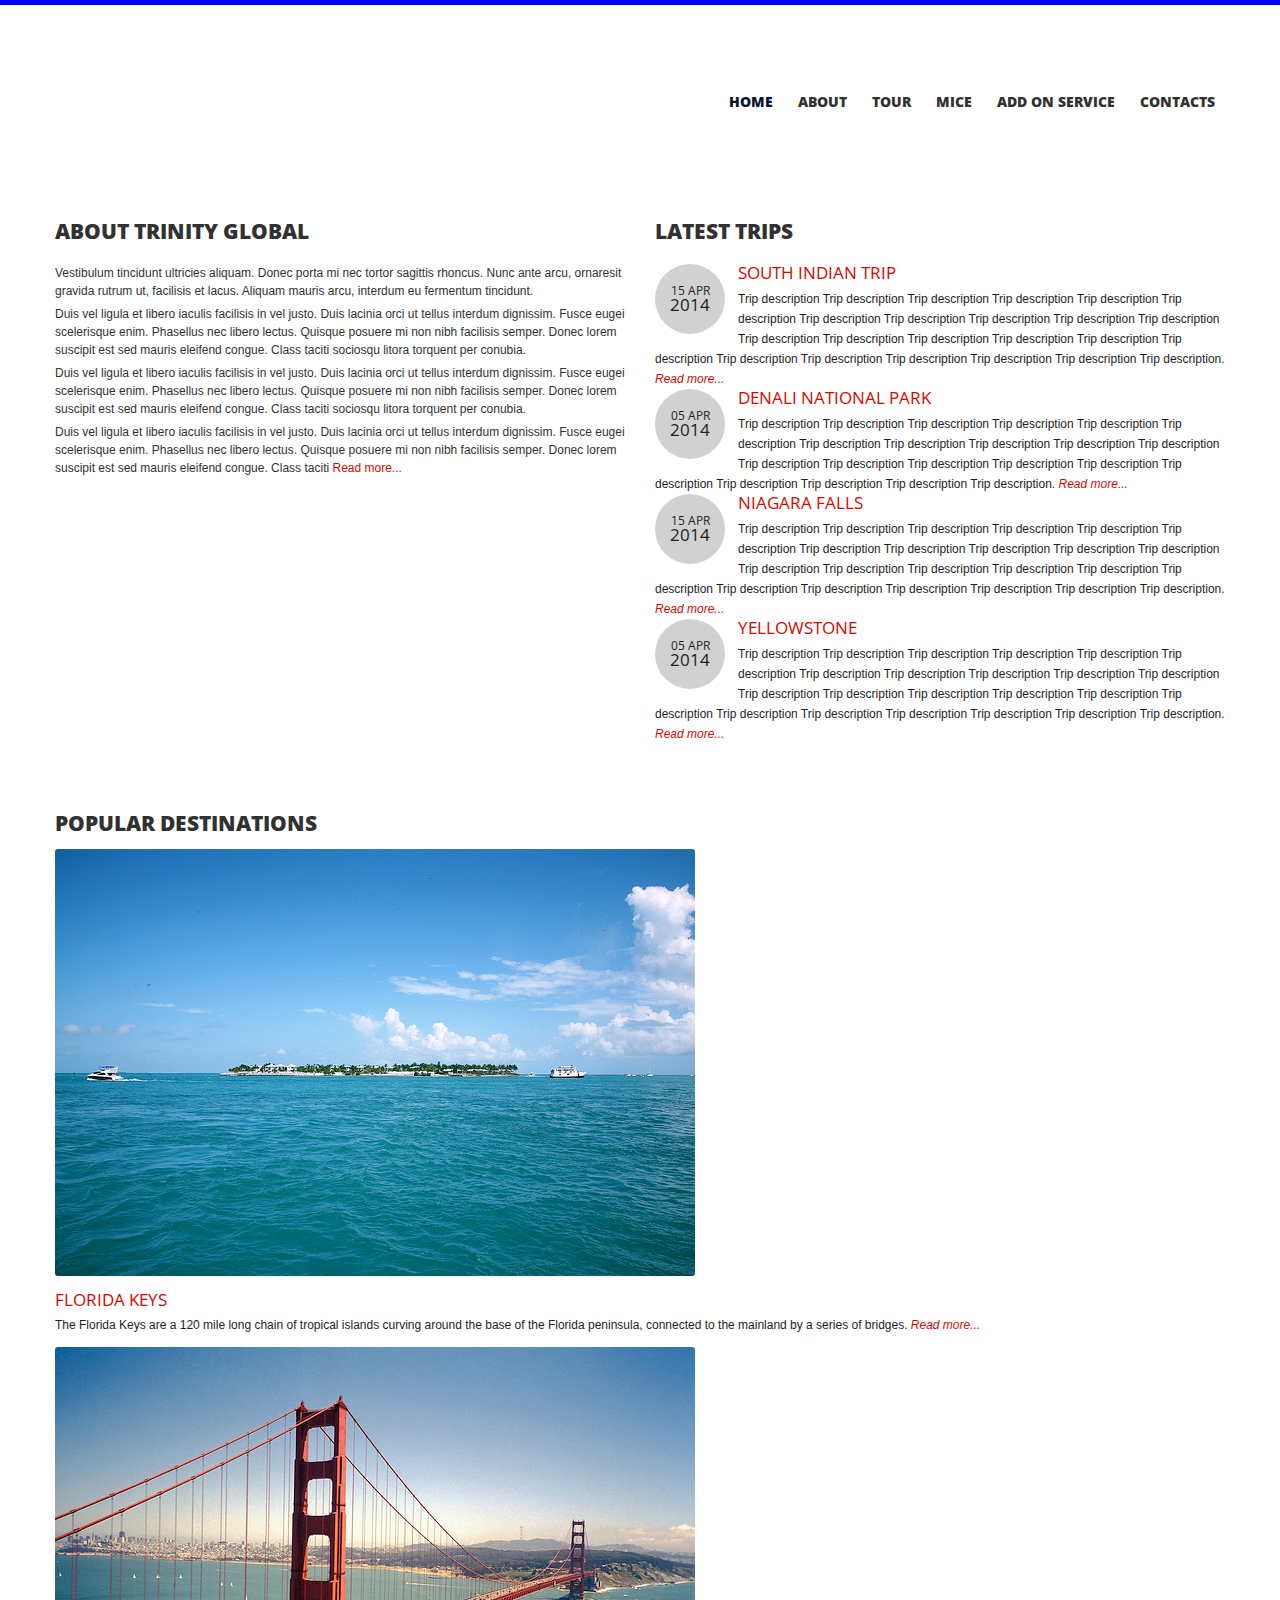
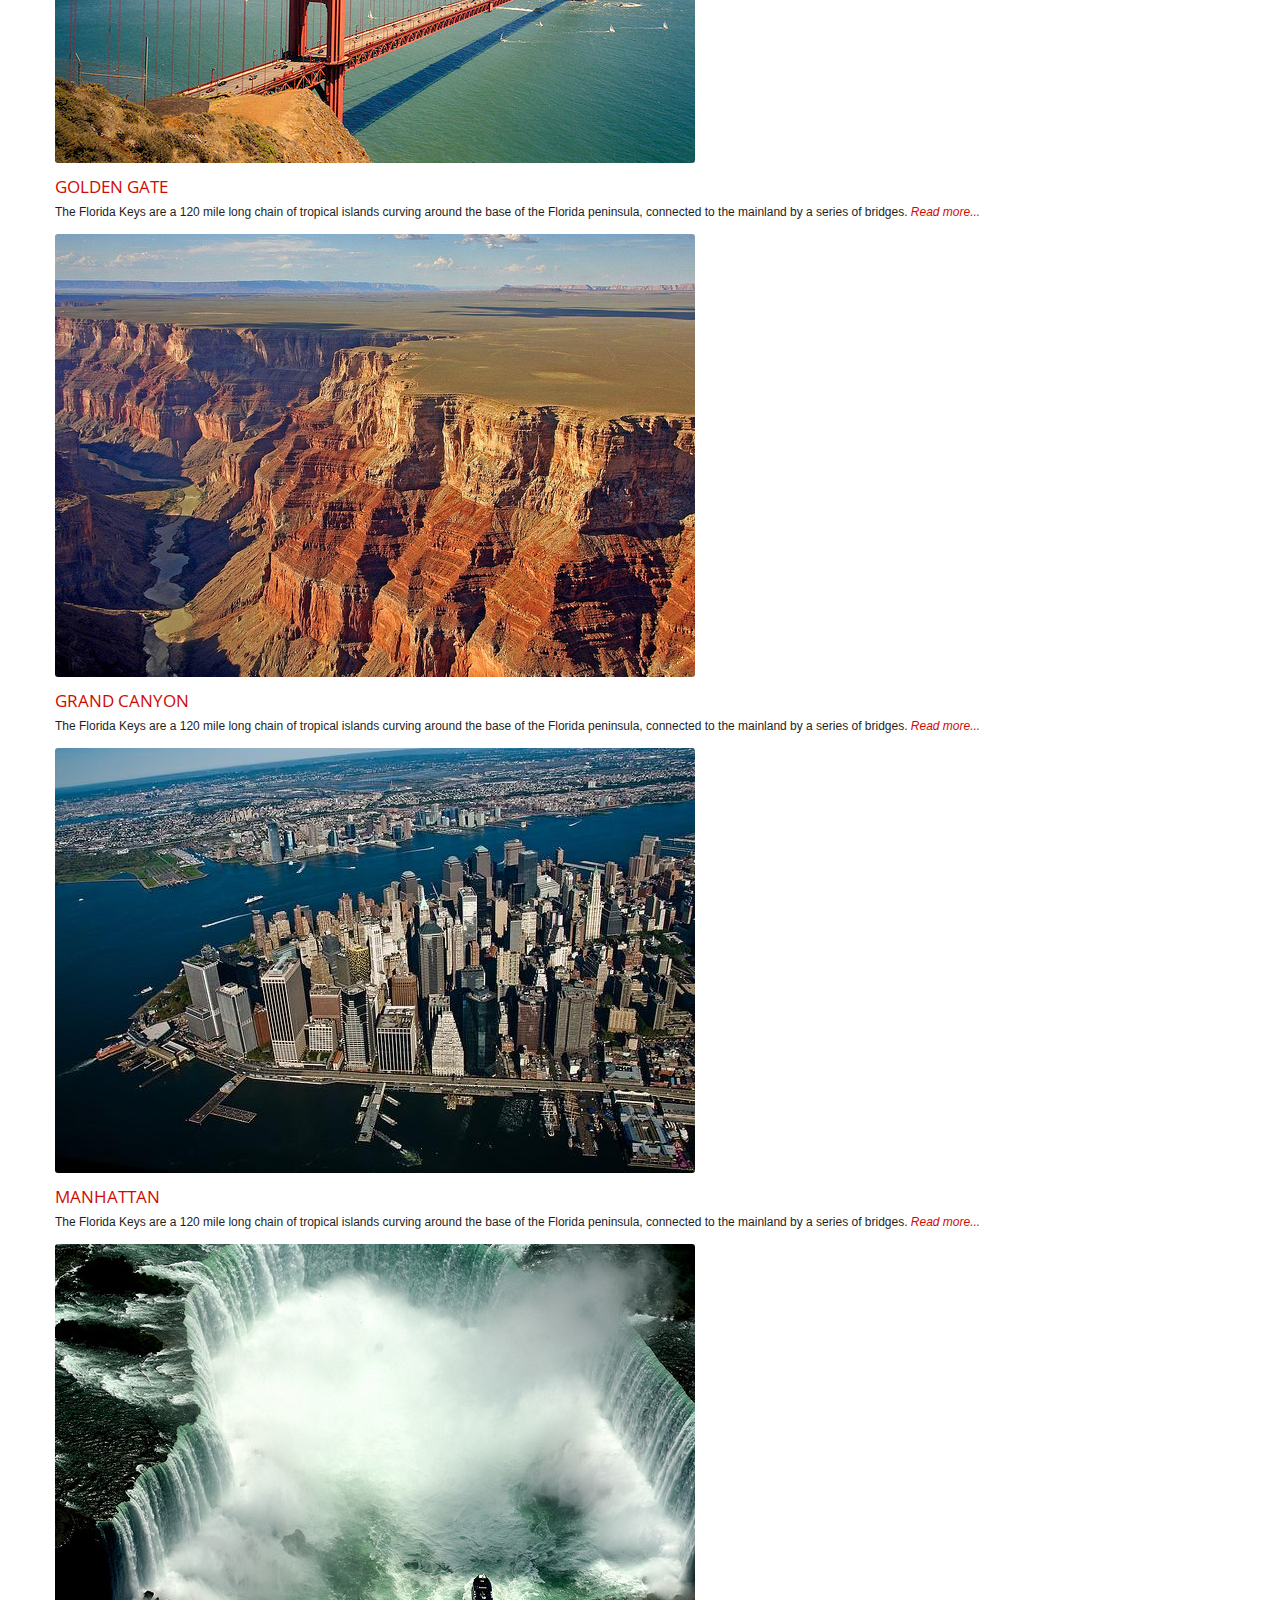
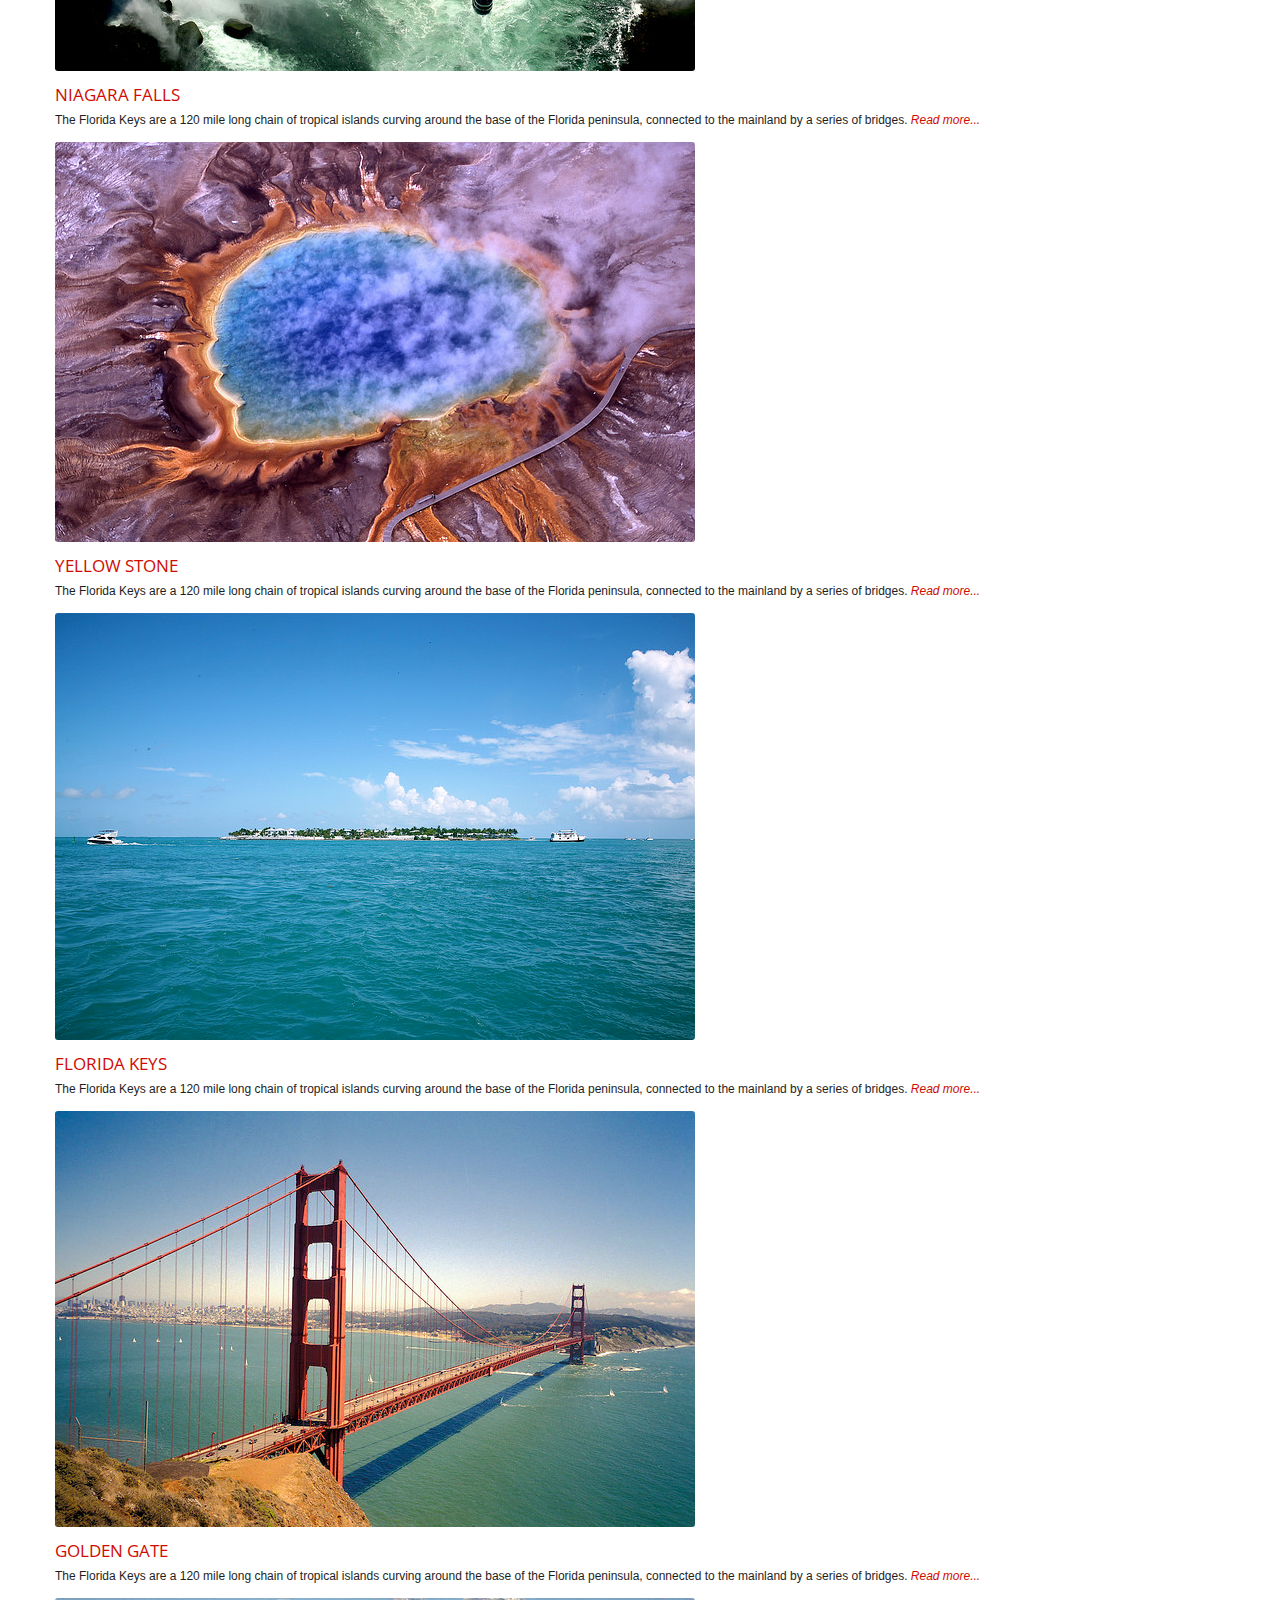
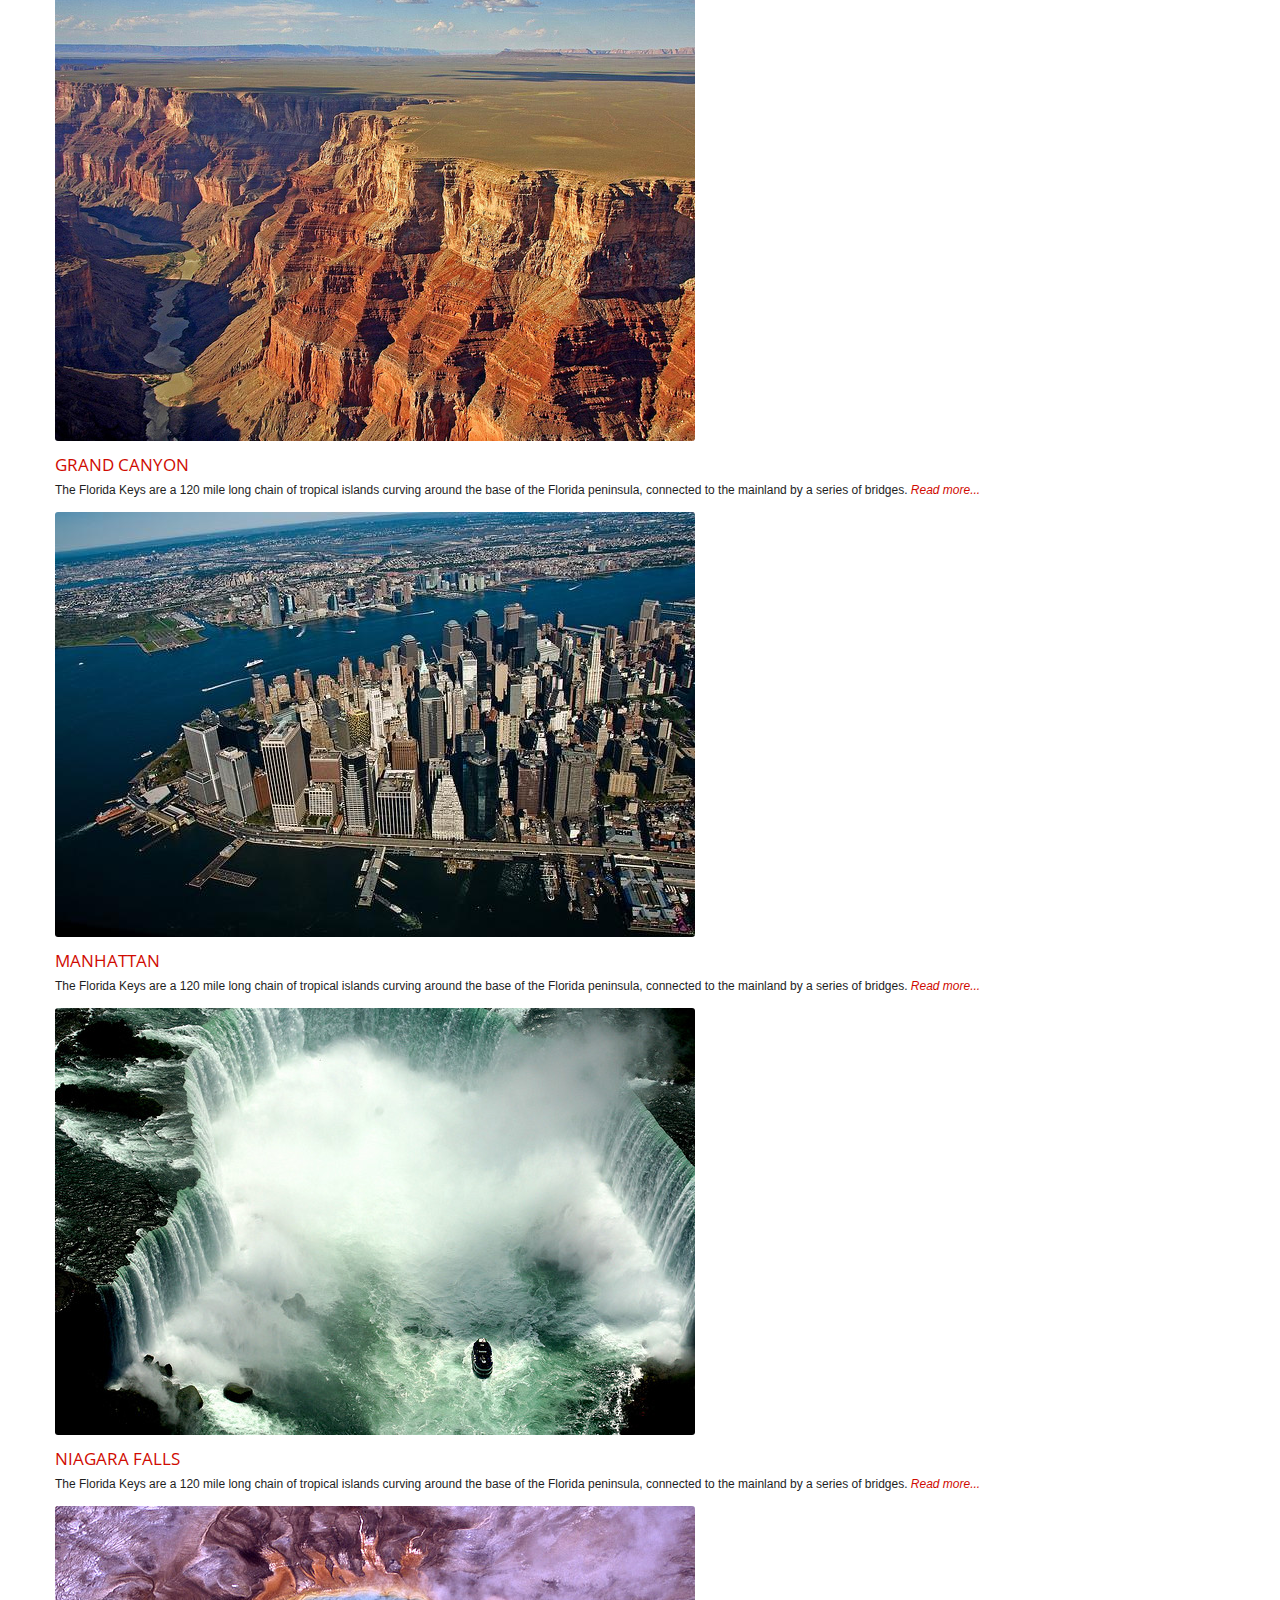
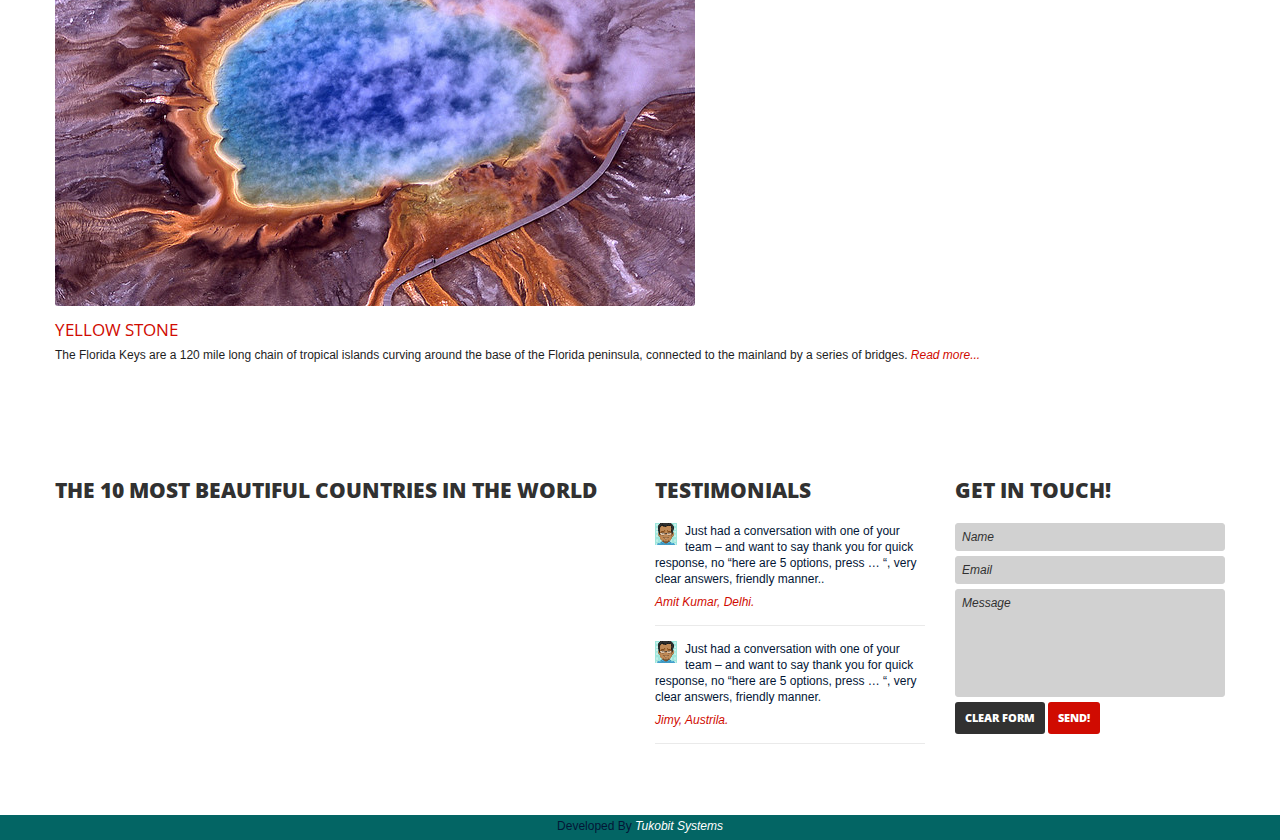
==== commit 72a8d811: "trinity version2" ====
--- a/index.html
+++ b/index.html
@@ -26,12 +26,15 @@
             	<div class="container">
                     <div class="row">
                         <div class="span4">
-                        	<div class="logo"><a href="index.html"><img src="images/logo.jpg" alt="" /></a></div>                        
+                        	<div class="logo"><a href="index.html"><img src="images/logo new.jpg" alt="" /></a></div>                        
                         </div>
                         <div class="span8">
                         	  <i class="icon"></i> 
                         	<div class="follow_us">
-                                
+                                <ul>
+                                    <li><a href="#" class="facebook">Facebook</a></li>
+                                    <li><a href="#" class="twitter">Twitter</a></li>
+                                </ul>
                             </div>
                             <div class="clear"></div>
                             <nav id="main_menu">
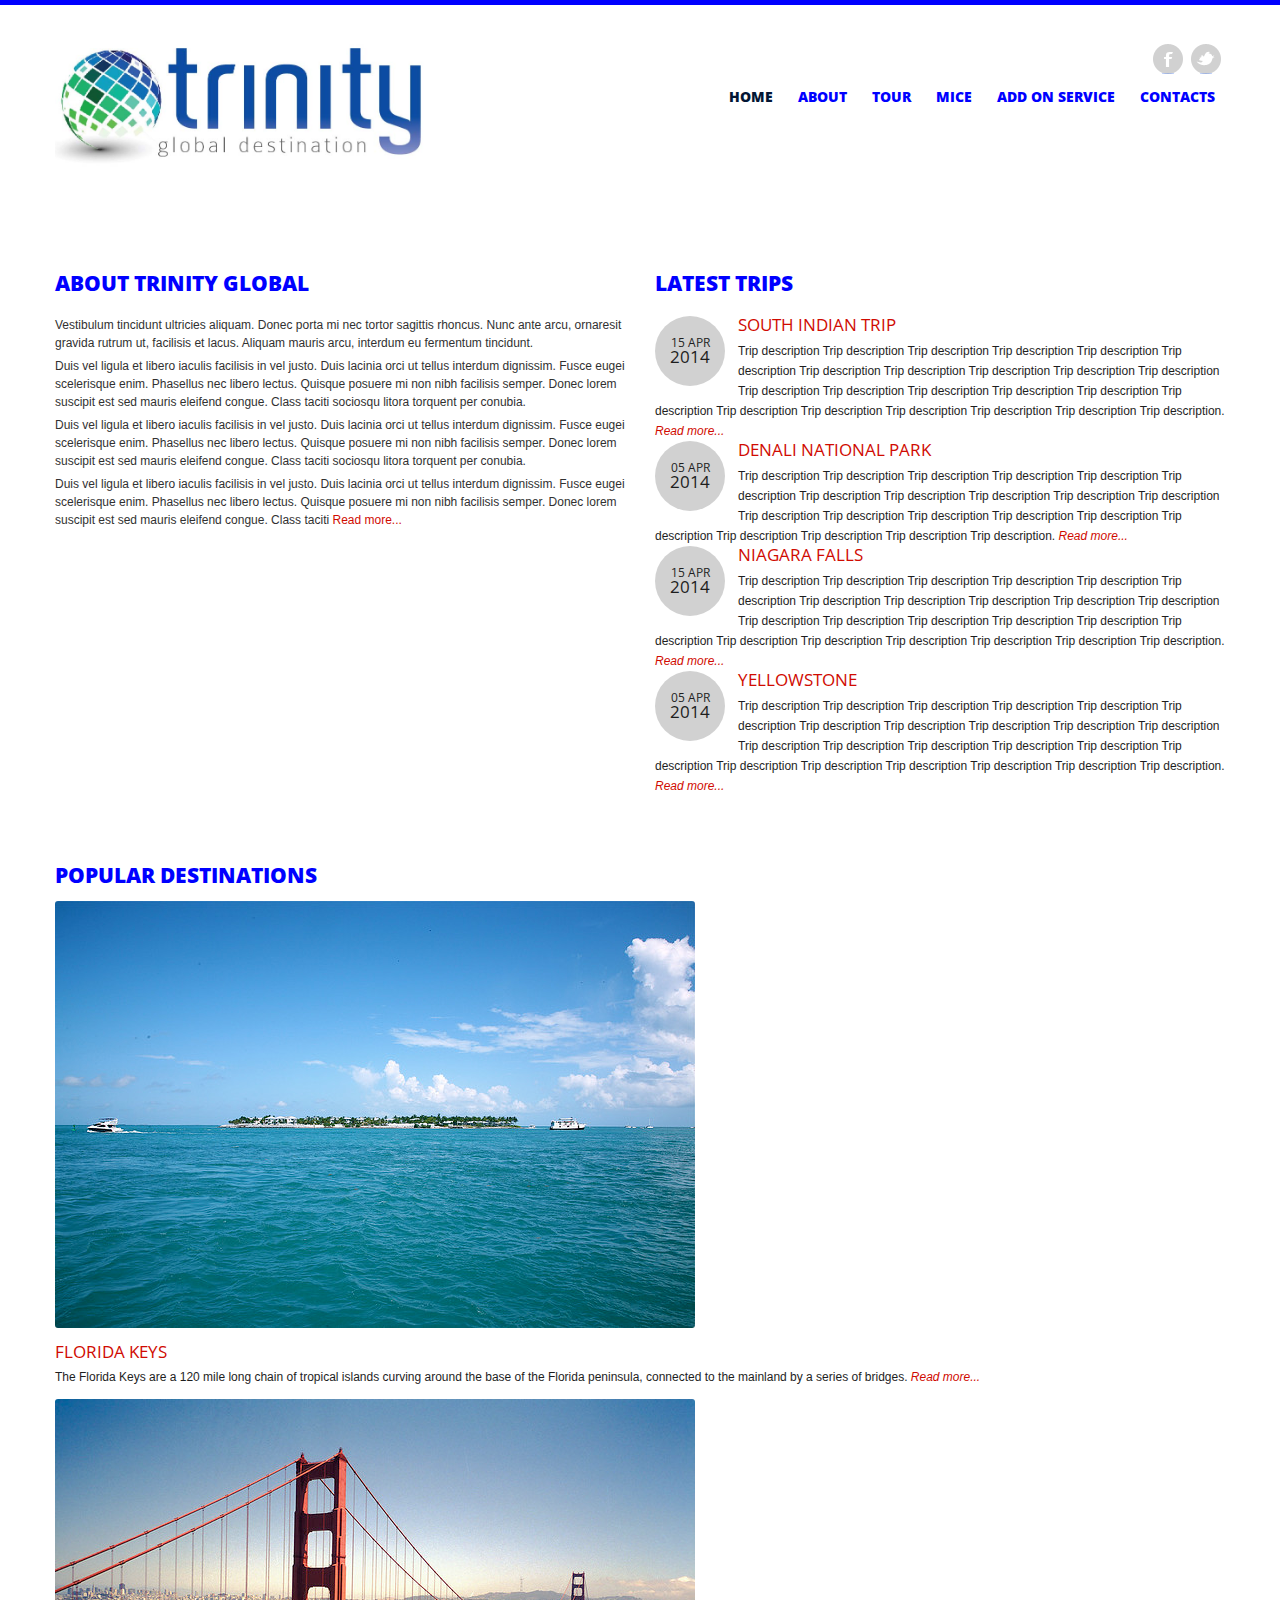
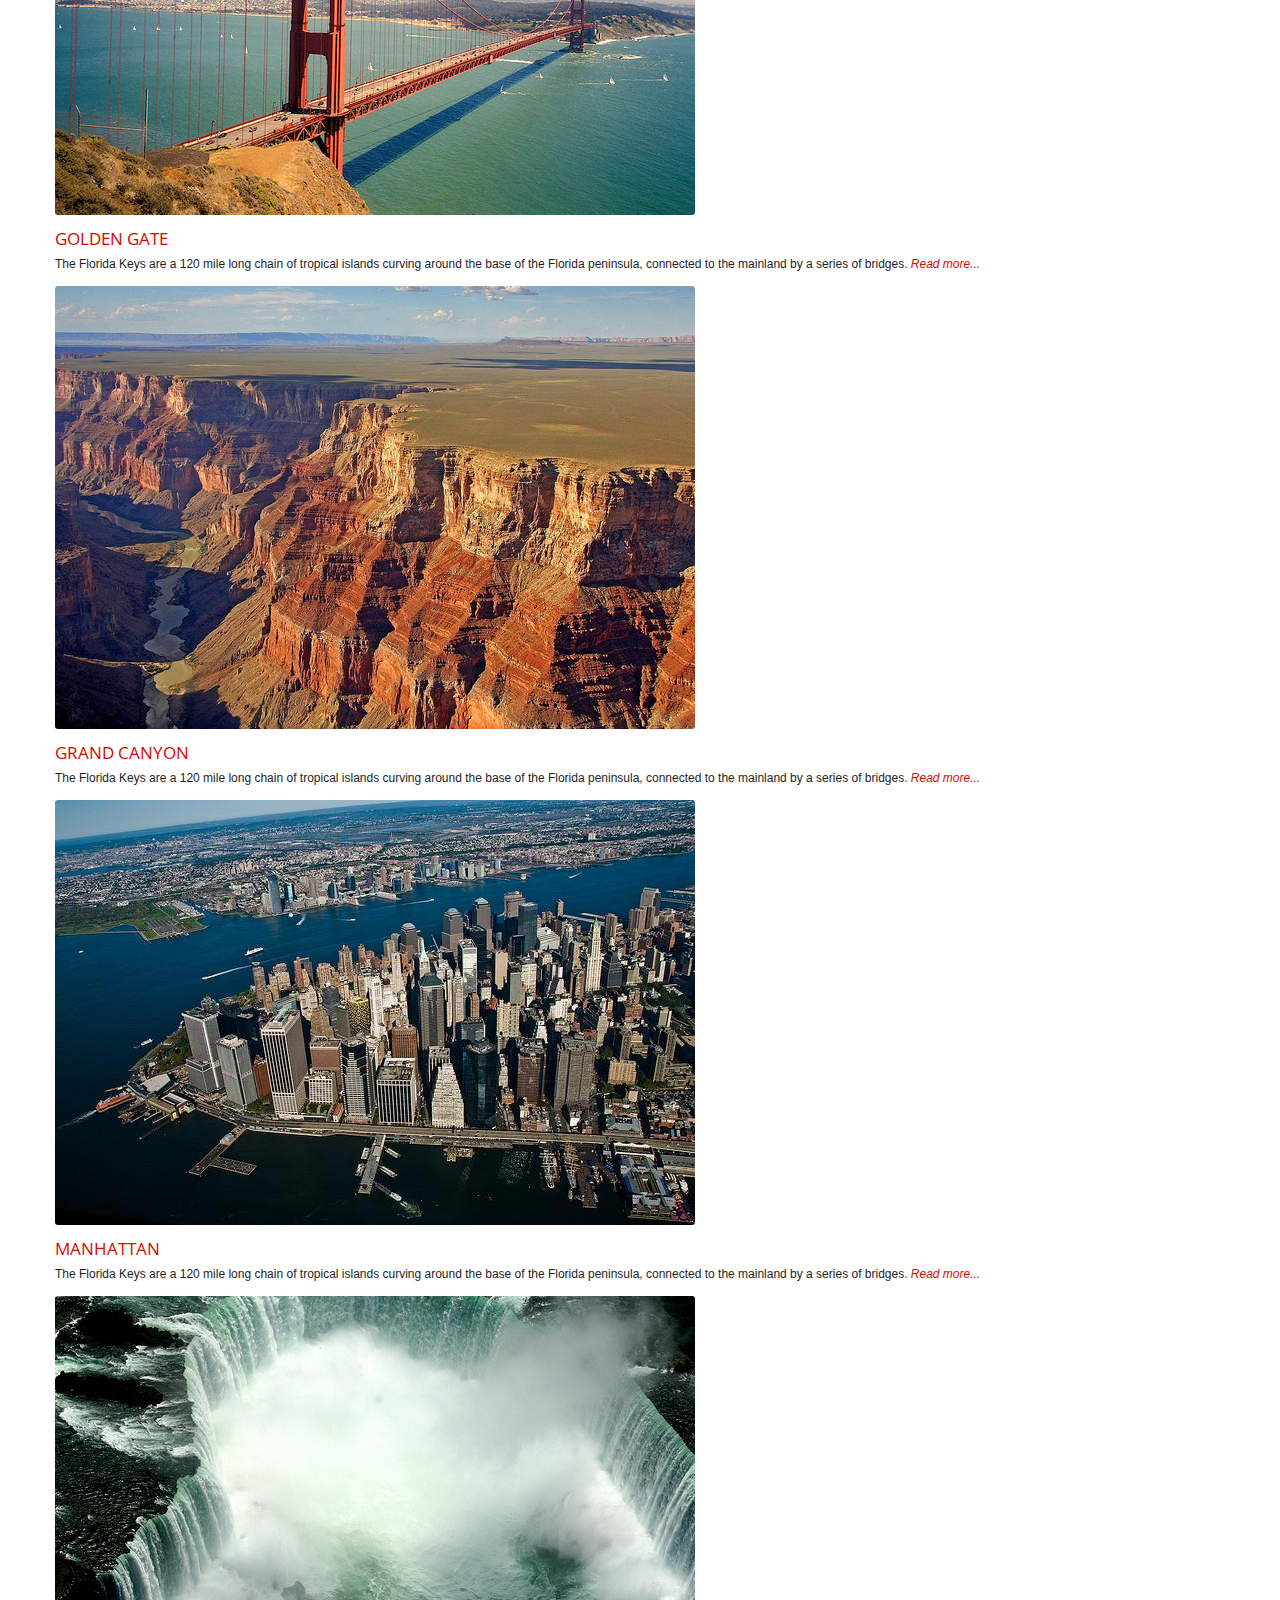
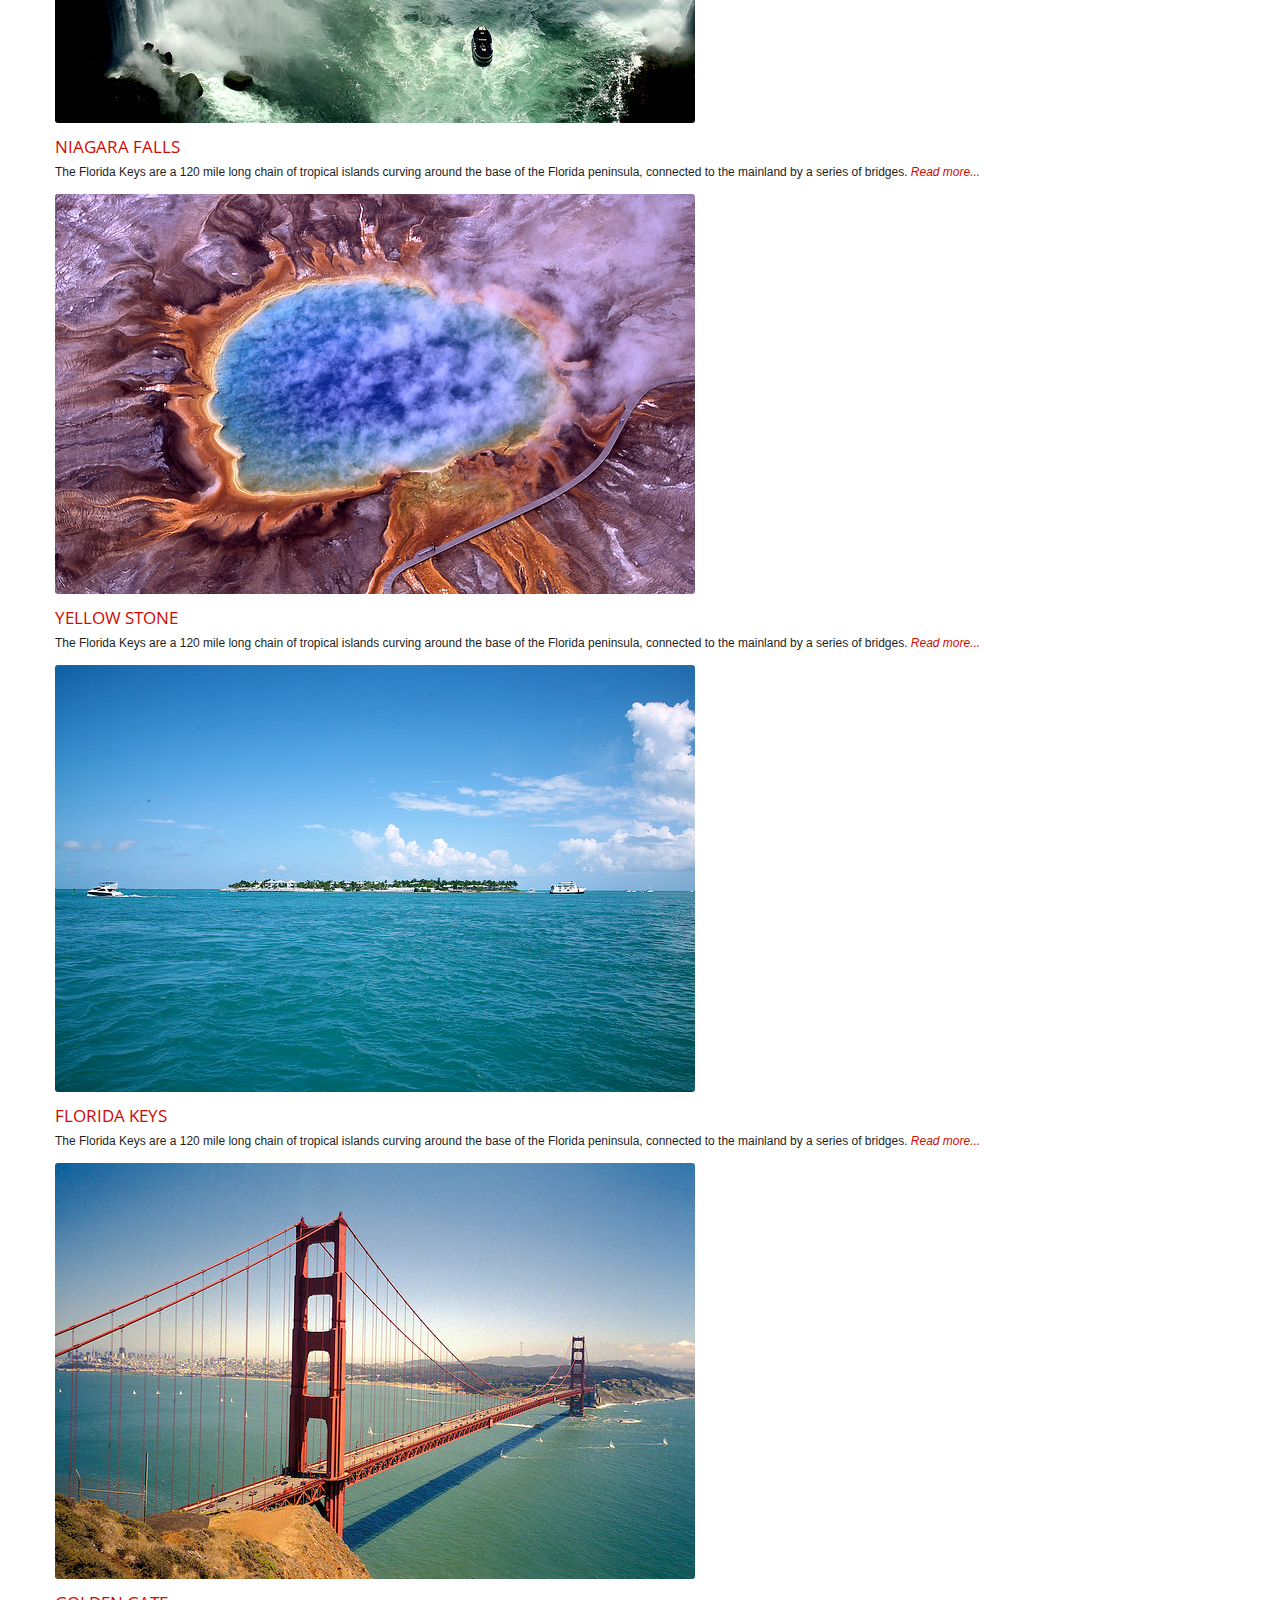
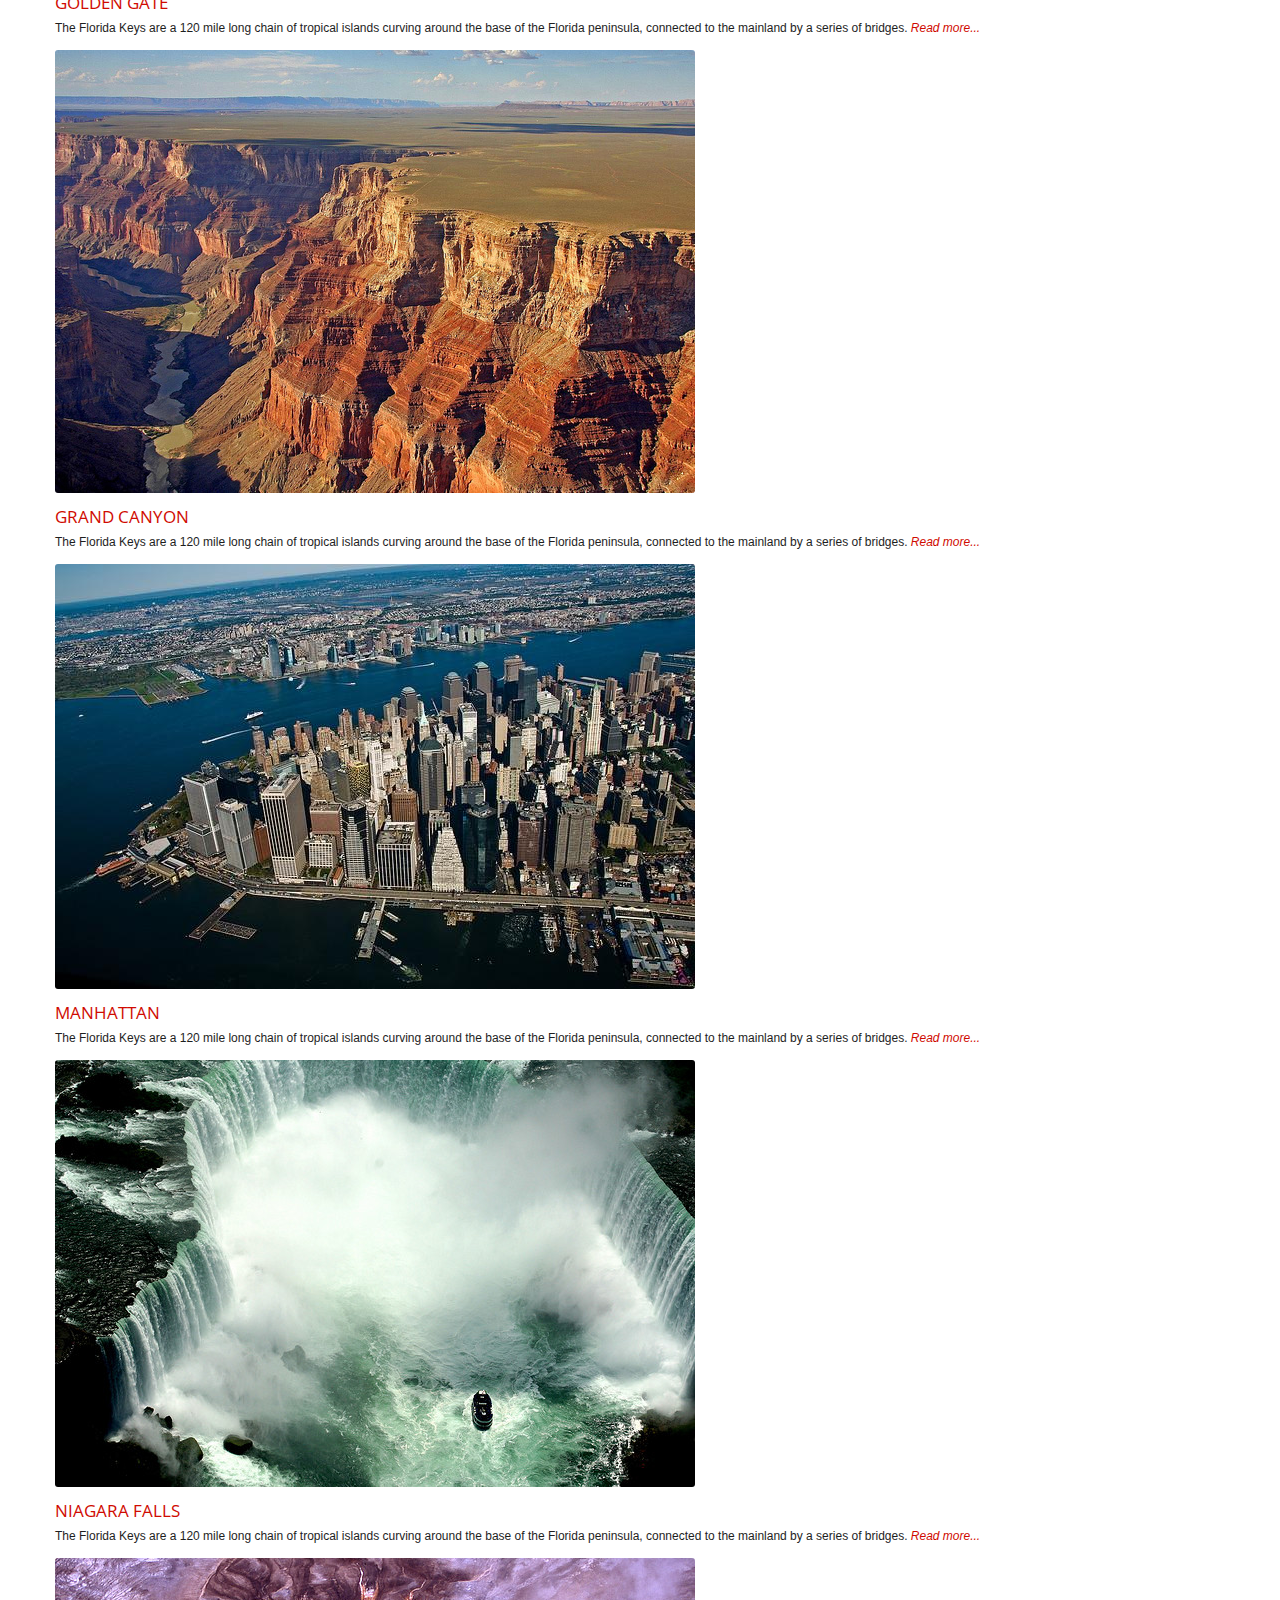
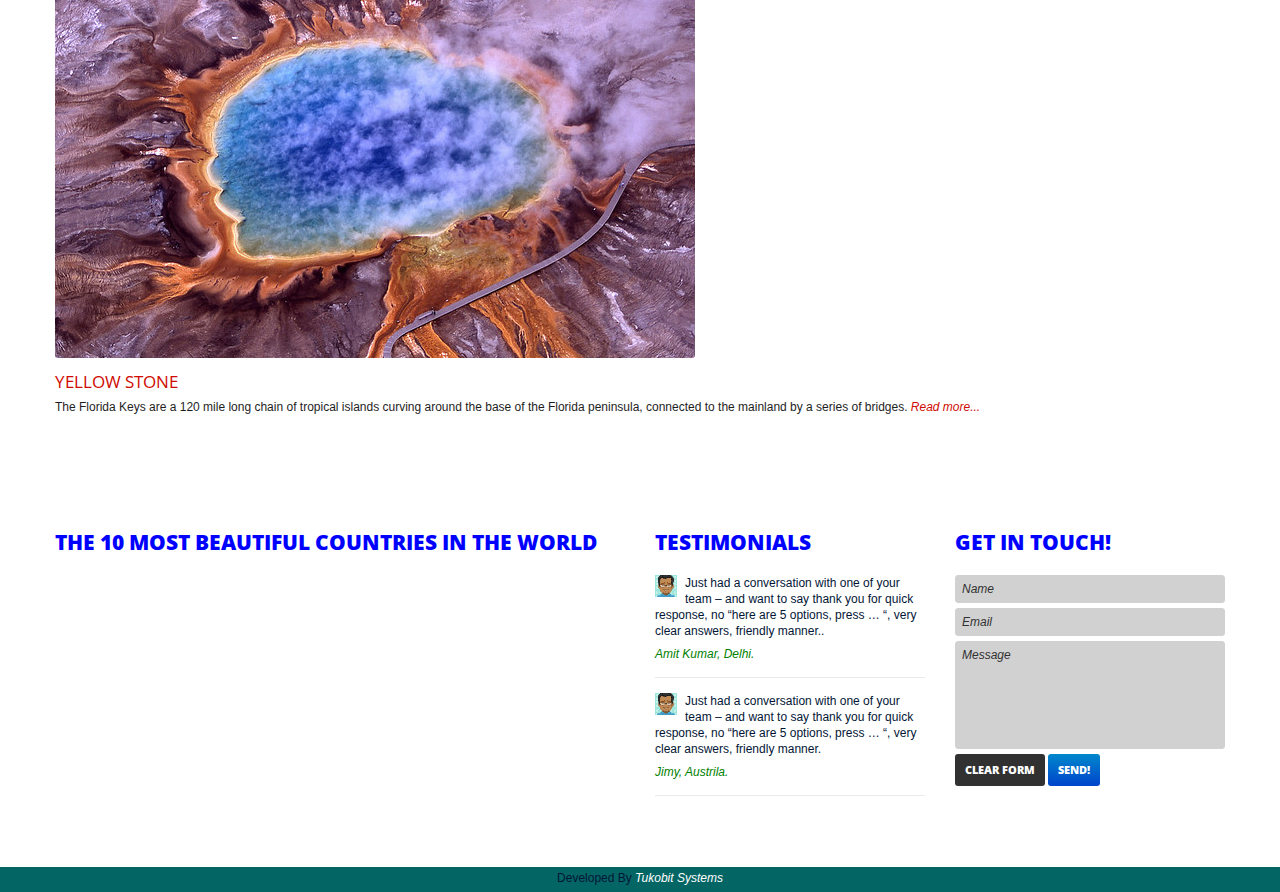
==== commit 9a5b038d: "Some updates" ====
--- a/index.html
+++ b/index.html
@@ -16,6 +16,7 @@
 <link href="css/theme.css" rel="stylesheet">
 <link rel="stylesheet" type="text/css" href="css/skins/tango/skin.css" />
 <link href="css/bootstrap-responsive.css" rel="stylesheet">
+<link href="css/bootstrap.icon-large.css" rel="stylesheet" />
 
 
 </head>
@@ -29,9 +30,10 @@
                         	<div class="logo"><a href="index.html"><img src="images/logo new.jpg" alt="" /></a></div>                        
                         </div>
                         <div class="span8">
-                        	  <i class="icon"></i> 
+                        	 
                         	<div class="follow_us">
                                 <ul>
+                                	
                                     <li><a href="#" class="facebook">Facebook</a></li>
                                     <li><a href="#" class="twitter">Twitter</a></li>
                                 </ul>
@@ -41,14 +43,14 @@
                                 <div class="menu_wrap">
                                     <ul class="nav sf-menu">
                                       <li class="current"><a href="index.html">Home</a></li>
-                                      <li><a href="#">About</a></li>
+                                      <li><a href="about.html">About</a></li>
                                       <li><a href="#">Tour</a></li>
                                       <li><a href="#">Mice</a></li>
                                       <li class="sub-menu"><a href="javascript:{}">Add on Service</a>
                                            <ul>
-                                              <li><a href="#"><span>-</span> Visa</a></li>
+                                              <li><a href="addonservices.html"><span>-</span> Visa</a></li>
                                               <li><a href="#"><span>-</span>Passport</a></li>
-                                              <li><a href="#"><span>-</span>Service 1</a></li>                                      
+                                              <li><a href="#"><span>-</span>FAQ</a></li>                                      
                                           </ul>
                                       </li>                                  
                                       
@@ -66,6 +68,7 @@
         <!--slider-->
         <div id="main_slider">
             <div class="camera_wrap" id="camera_wrap_1">
+            <img src="images/Sydney.jpg">
                 <div data-src="images/Sydney.jpg" ></div>
                 <div data-src="images/Grand Aus.jpg"></div>
                 <div data-src="images/Spanish_steps.jpg"></div>                                        
@@ -79,14 +82,15 @@
         	<div class="container">
         		<div class="row news_block">
         			<div class="span6">
-                    	<h2 class="title">About Trinity Global</h2>
+                    <!-- <span class="label label-success">Success</span> -->
+                    	<h2 class="title"><font color="blue">About Trinity Global</font></h2>
                         <p>Vestibulum tincidunt ultricies aliquam. Donec porta mi nec tortor sagittis rhoncus. Nunc ante arcu, ornaresit gravida rutrum ut, facilisis et lacus. Aliquam mauris arcu, interdum eu fermentum tincidunt.</p>
                         <p>Duis vel ligula et libero iaculis facilisis in vel justo. Duis lacinia orci ut tellus interdum dignissim. Fusce eugei scelerisque enim. Phasellus nec libero lectus. Quisque posuere mi non nibh facilisis semper. Donec lorem suscipit est sed mauris eleifend congue. Class taciti sociosqu litora torquent per conubia.</p>
                         <p>Duis vel ligula et libero iaculis facilisis in vel justo. Duis lacinia orci ut tellus interdum dignissim. Fusce eugei scelerisque enim. Phasellus nec libero lectus. Quisque posuere mi non nibh facilisis semper. Donec lorem suscipit est sed mauris eleifend congue. Class taciti sociosqu litora torquent per conubia.</p>
                         <p>Duis vel ligula et libero iaculis facilisis in vel justo. Duis lacinia orci ut tellus interdum dignissim. Fusce eugei scelerisque enim. Phasellus nec libero lectus. Quisque posuere mi non nibh facilisis semper. Donec lorem suscipit est sed mauris eleifend congue. Class taciti <a href="#">Read more...</a></p>
                     </div> 
                     <div class="span6">
-                    	<h2 class="title">Latest Trips</h2>
+                    	<h2 class="title"><font color="blue">Latest Trips</font></h2>
                         <ul id="newscarousel" class="jcarousel-skin-tango">
                             <li>
                             	<div class="news_date">15 apr<span>2014</span></div>
@@ -120,7 +124,7 @@
         
         <div class="wrap block carousel_block">
             <div class="container">
-            	<h2 class="upper">Popular Destinations</h2>
+            	<h2 class="upper"><font color="blue">Popular Destinations</font></h2>
             	<div class="row">
                     <div class="span12">
                         <ul id="mycarousel2" class="jcarousel-skin-tango">
@@ -221,12 +225,12 @@
     		<div class="container">
             	<div class="row">
                 	<div class="span6">
-                    	<h2 class="title">The 10 most beautiful countries in the world</h2>
+                    	<h2 class="title"><font color="blue">The 10 most beautiful countries in the world</font></h2>
                         <iframe width="553" height="240" src="https://www.youtube.com/embed/GgEOurHF_No" frameborder="0" allowfullscreen> </iframe>
                         
                     </div>
                     <div class="span3">
-                    	<h2 class="title">Testimonials</h2>
+                    	<h2 class="title"><font color="blue">Testimonials</font></h2>
                         <ul>
                         	<li>
                             	<span class="testimonials_arrow"></span>Just had a conversation with one of your team – and want to say thank you for quick response, no “here are 5 options, press … “, very clear answers, friendly manner..
@@ -242,14 +246,14 @@
                         </ul>                     
                     </div>
                     <div class="span3">
-                        <h2 class="title">Get in touch!</h2>
+                        <h2 class="title"><font color="blue">Get in touch!</font></h2>
                         <form action="#" method="post">
                         	<input class="span3" type="text" name="name" id="name" value="Name" onFocus="if (this.value == 'Name') this.value = '';" onBlur="if (this.value == '') this.value = 'Name';" />
                             <input class="span3" type="text" name="email" id="email" value="Email" onFocus="if (this.value == 'Email') this.value = '';" onBlur="if (this.value == '') this.value = 'Email';" />
                             <textarea name="message" id="message" class="span3" onFocus="if (this.value == 'Message') this.value = '';" onBlur="if (this.value == '') this.value = 'Message';" >Message</textarea>
                             <div class="clear"></div>
                             <input type="reset" class="btn dark_btn" value="Clear form" />
-                            <input type="submit" class="btn send_btn" value="Send!" />
+                            <input type="submit" class="btn btn-primary" value="Send!" />
                             <div class="clear"></div>
                         </form>
                     </div>         	
--- a/css/camera.css
+++ b/css/camera.css
@@ -35,7 +35,7 @@
 	background:#607a89;
 }
 .camera_wrap {
-	width: 100%;
+	width: 100%; /*over all image width*/ 
 }
 .camera_src {
 	display: none;
@@ -124,7 +124,7 @@
 	position: absolute;
 	width: 100%;
 }
-.camera_nav_cont {
+/*.camera_nav_cont {
 	height: 65px;
 	overflow: hidden;
 	position: absolute;
@@ -132,11 +132,11 @@
 	top: 15px;
 	width: 120px;
 	z-index: 4;
-}
-.camerarelative {
-	overflow: hidden;
-	position: relative;
-}
+}*/
+/*.camerarelative {
+	overflow: hidden;
+	position: relative;
+}*/
 .imgFake {
 	cursor: pointer;
 }
--- a/css/theme.css
+++ b/css/theme.css
@@ -24,7 +24,7 @@
 }
 .author {
 	padding-top:7px;
-	color:#d00b01;
+	color:green;  /*change testimonals name*/
 	font-style:italic;
 }
 img {
@@ -82,7 +82,7 @@
 	float:right;
 }
 .menu_wrap {
-  padding-top: 10px;
+  padding-top: 5px;
   float:right;
 }
 .menu_wrap .nav li {
@@ -104,7 +104,8 @@
 }
 .menu_wrap .nav li a {
   line-height:18px;
-  color: #313131;
+  color: blue;
+ /* color: #313131;*/
   font-family: 'Open Sans', sans-serif;
   font-weight:800;
   font-size:14px;
@@ -154,7 +155,7 @@
   zoom: 1;
   z-index: 25;
   background:#fff;
-  border-top:4px #031634 solid;
+  border-top:4px #031634 solid; for deop dow
   padding: 14px 0 7px 0;
   margin: 0;
 }
@@ -173,7 +174,8 @@
   text-transform: none;
   font-size: 12px;
   font-weight:400;
-  color:#313131;
+  color:blue;
+  /*color:#313131;*/
   line-height: 18px;
   padding: 0 10px 7px 15px;
   background: none;
@@ -184,7 +186,8 @@
 .menu_wrap .nav > li > ul li.sfHover > a,
 .menu_wrap .nav > li > ul li.current > a {
   text-decoration: none;
-  color:#d00b01;
+  /*color:#d00b01;*/
+  color:black;
 }
 .menu_wrap .nav > li > ul li > a:hover:before,
 .menu_wrap .nav > li > ul li.sfHover > a:before { background: none;  
@@ -210,7 +213,7 @@
 }
 .block {padding-bottom:50px;
 }
-#main_slider {padding-bottom:70px;	
+#main_slider {padding-bottom:60px;	
 }
 
 .planning {
@@ -370,14 +373,14 @@
 	text-transform:uppercase;
 	font-family: 'Open Sans', sans-serif;
 	font-weight:400;
-	color:#d00b01;
+	color:blue;
 }
 .post_carousel .title_t a, .news_t a {
 	font-size:17px;
 	text-transform:uppercase;
 	font-family: 'Open Sans', sans-serif;
 	font-weight:400;
-	color:#d00b01;
+	/*color:#d00b01;*/
 }
 .post_carousel .title_t a:hover, .news_t a:hover {
 	text-decoration:none;
@@ -395,7 +398,7 @@
 	font-style:italic;
 } 
 .post_meta a:hover, .news a:hover {
-	color:#d00b01;
+	color:blue;
 	text-decoration:none;
 } 
 .arrow_link {
@@ -450,11 +453,11 @@
 .news_info {color:#1e1e1e;
 }
 .news_info a {
-	color:#d00b01;
+	color:#d00b01;    /*change color*/
 	font-style:italic;
 }
 .news_info a:hover {
-	color:#1e1e1e;
+	color:#1e1e1e;       /*change color*/
 	text-decoration:none;
 }
 
